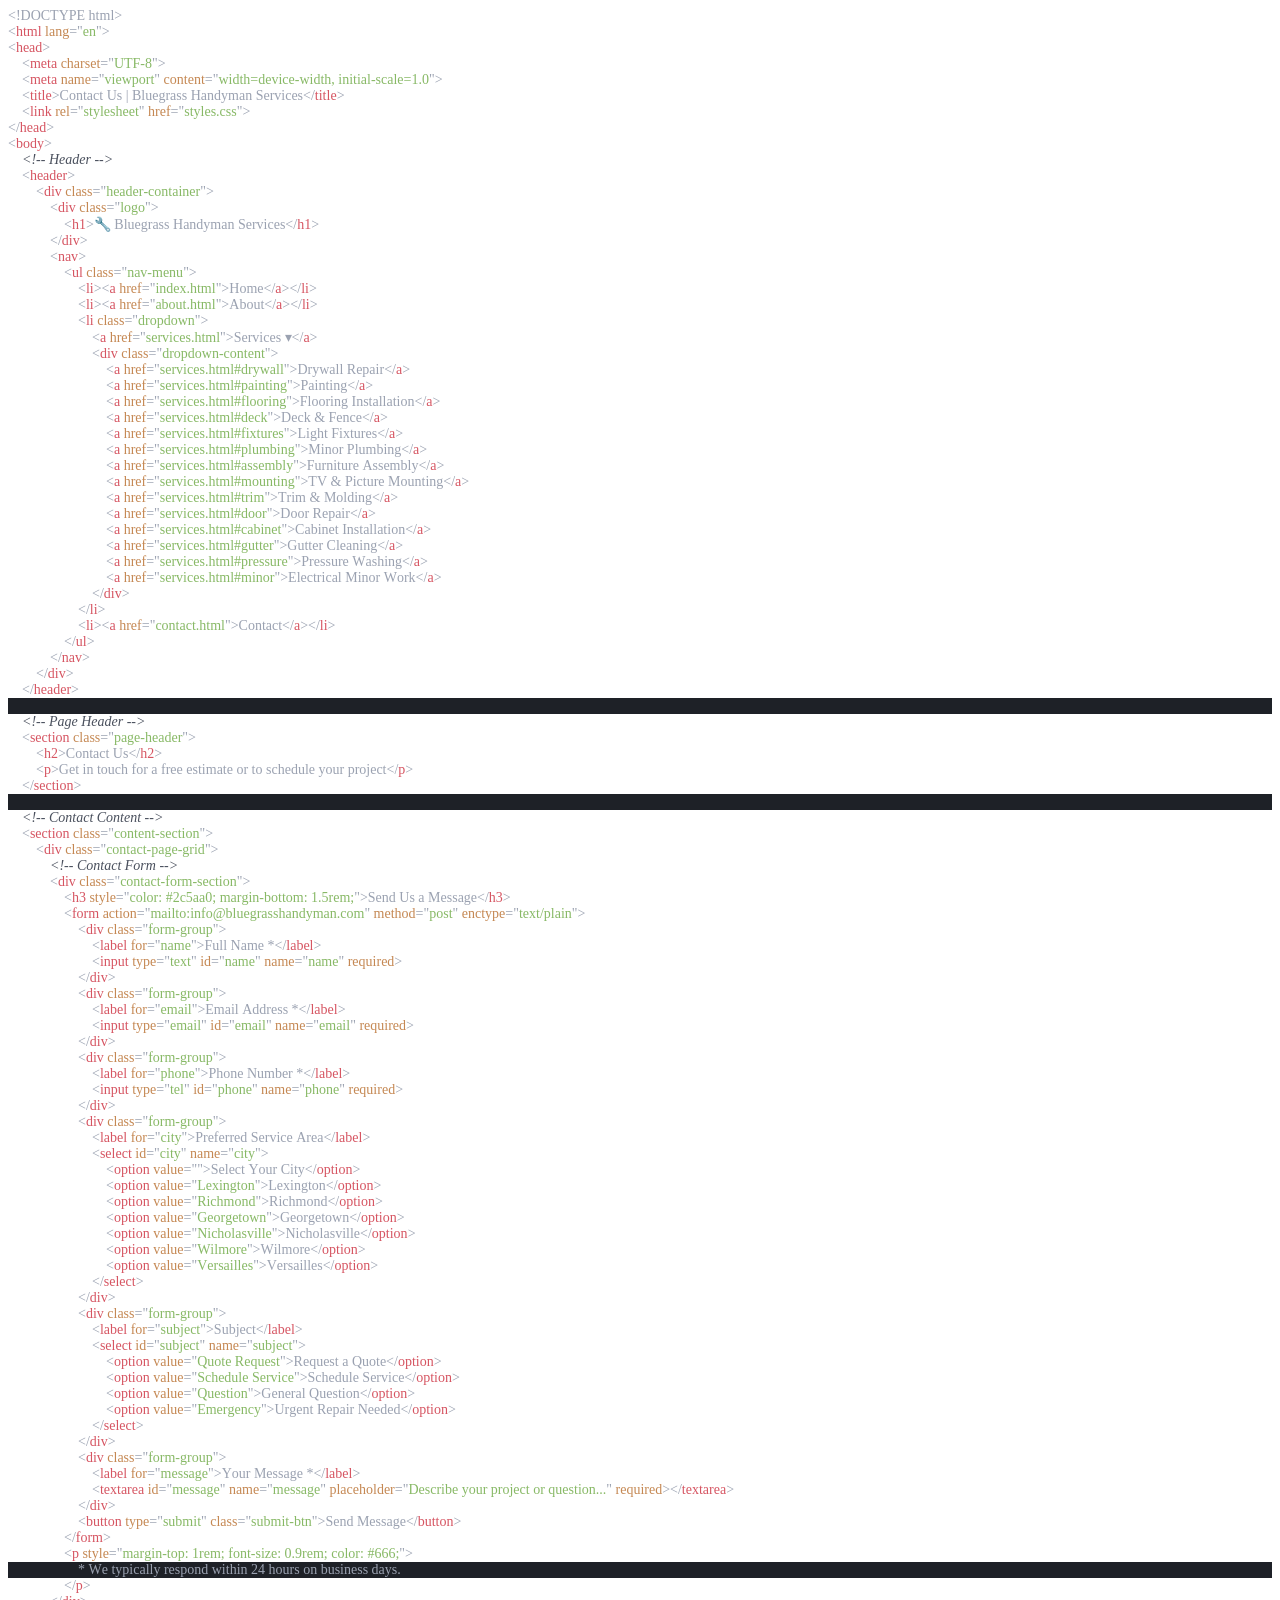
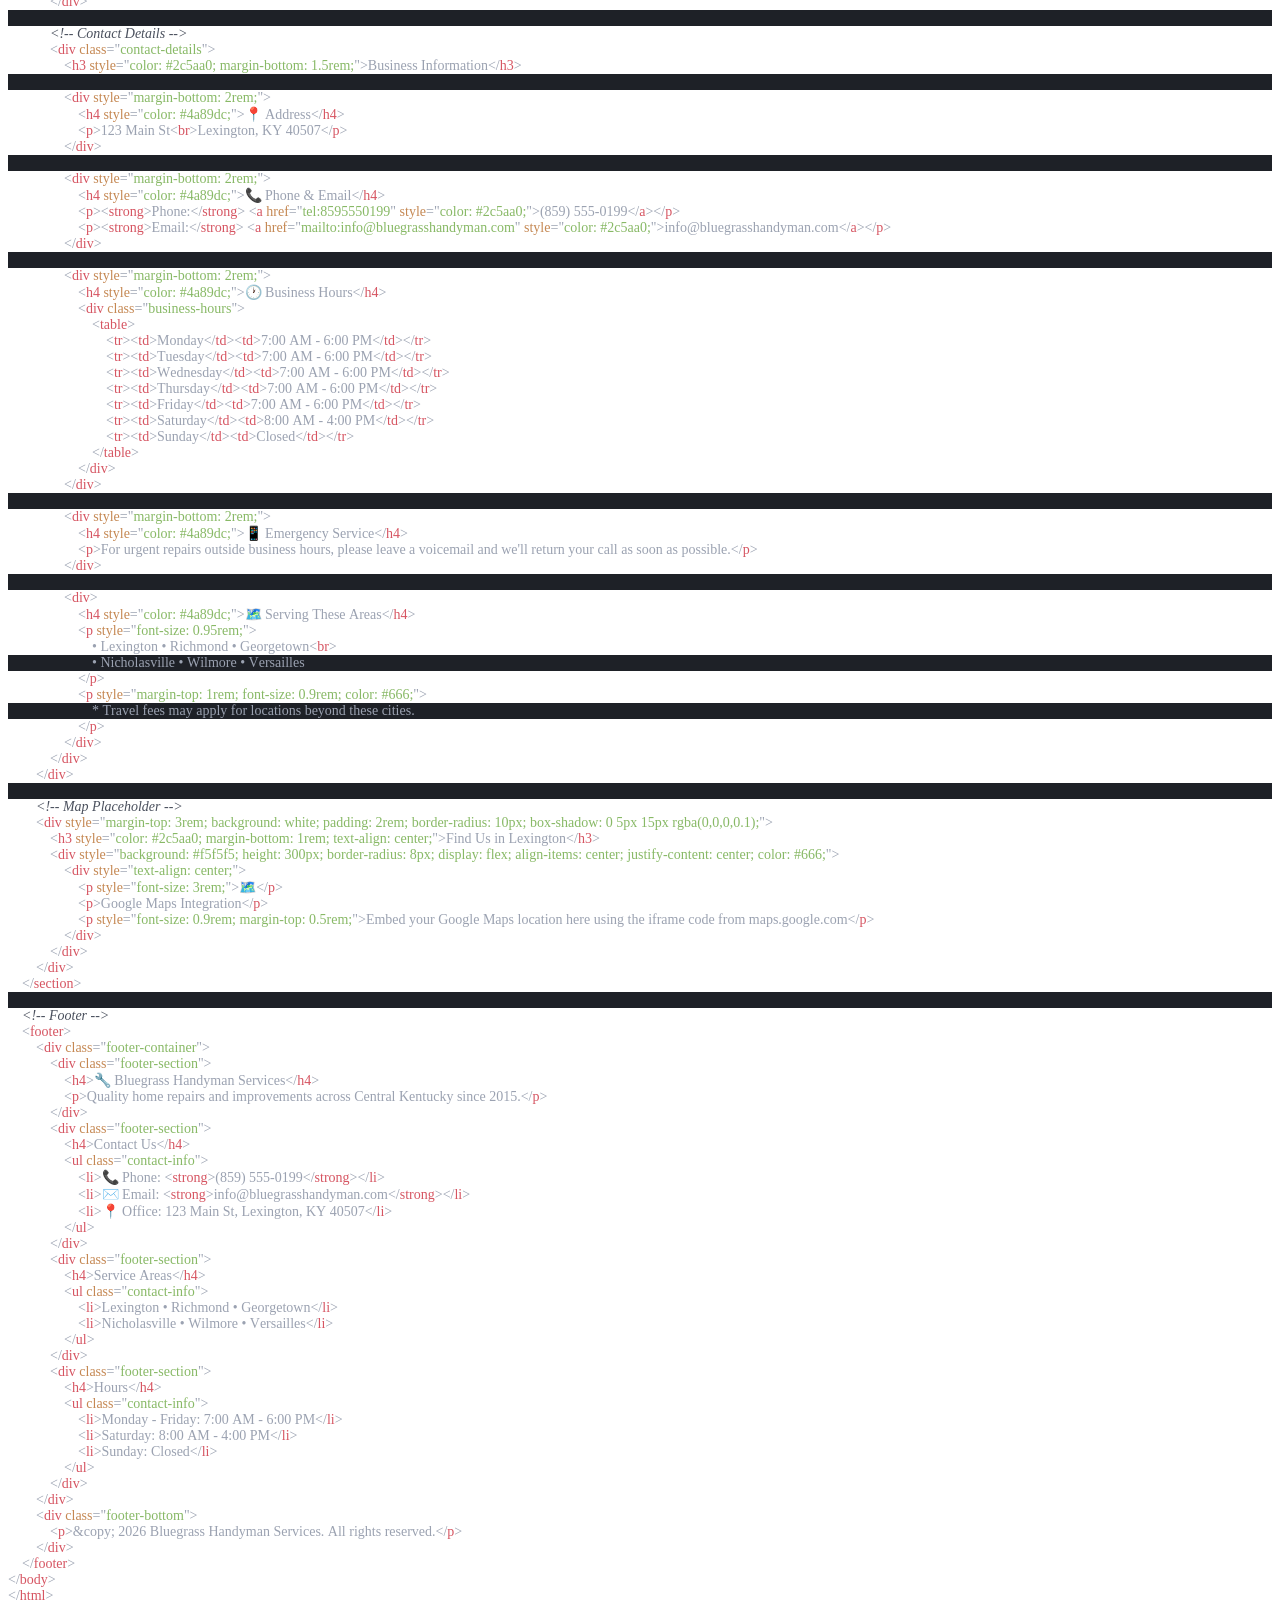
==== contact.html @ 92a09a83 "Add files via upload" ====
<!DOCTYPE html PUBLIC "-//W3C//DTD HTML 4.01//EN" "http://www.w3.org/TR/html4/strict.dtd">
<html>
<head>
  <meta http-equiv="Content-Type" content="text/html; charset=utf-8">
  <meta http-equiv="Content-Style-Type" content="text/css">
  <title></title>
  <meta name="Generator" content="Cocoa HTML Writer">
  <meta name="CocoaVersion" content="2685.6">
  <style type="text/css">
    p.p1 {margin: 0.0px 0.0px 0.0px 0.0px; font: 14.0px Menlo; color: #9ba2b1; -webkit-text-stroke: #9ba2b1}
    p.p2 {margin: 0.0px 0.0px 0.0px 0.0px; font: 14.0px Menlo; color: #d65562; -webkit-text-stroke: #d65562}
    p.p3 {margin: 0.0px 0.0px 0.0px 0.0px; font: 14.0px Menlo; color: #88b966; -webkit-text-stroke: #88b966}
    p.p4 {margin: 0.0px 0.0px 0.0px 0.0px; font: 14.0px Menlo; color: #4a505d; -webkit-text-stroke: #4a505d}
    p.p5 {margin: 0.0px 0.0px 0.0px 0.0px; font: 14.0px Menlo; color: #9ba2b1; -webkit-text-stroke: #9ba2b1; background-color: #1e2127; min-height: 16.0px}
    p.p6 {margin: 0.0px 0.0px 0.0px 0.0px; font: 14.0px Menlo; color: #9ba2b1; -webkit-text-stroke: #9ba2b1; background-color: #1e2127}
    span.s1 {font-kerning: none}
    span.s2 {font-kerning: none; color: #d65562; -webkit-text-stroke: 0px #d65562}
    span.s3 {font-kerning: none; color: #c58853; -webkit-text-stroke: 0px #c58853}
    span.s4 {font-kerning: none; color: #88b966; -webkit-text-stroke: 0px #88b966}
    span.s5 {font-kerning: none; color: #9ba2b1; -webkit-text-stroke: 0px #9ba2b1}
  </style>
</head>
<body>
<p class="p1"><span class="s1">&lt;!DOCTYPE html&gt;</span></p>
<p class="p1"><span class="s1">&lt;</span><span class="s2">html </span><span class="s3">lang</span><span class="s1">="</span><span class="s4">en</span><span class="s1">"&gt;</span></p>
<p class="p2"><span class="s5">&lt;</span><span class="s1">head</span><span class="s5">&gt;</span></p>
<p class="p1"><span class="s1"><span class="Apple-converted-space">    </span>&lt;</span><span class="s2">meta </span><span class="s3">charset</span><span class="s1">="</span><span class="s4">UTF-8</span><span class="s1">"&gt;</span></p>
<p class="p3"><span class="s5"><span class="Apple-converted-space">    </span>&lt;</span><span class="s2">meta </span><span class="s3">name</span><span class="s5">="</span><span class="s1">viewport</span><span class="s5">"</span><span class="s2"> </span><span class="s3">content</span><span class="s5">="</span><span class="s1">width=device-width, initial-scale=1.0</span><span class="s5">"&gt;</span></p>
<p class="p1"><span class="s1"><span class="Apple-converted-space">    </span>&lt;</span><span class="s2">title</span><span class="s1">&gt;Contact Us | Bluegrass Handyman Services&lt;/</span><span class="s2">title</span><span class="s1">&gt;</span></p>
<p class="p3"><span class="s5"><span class="Apple-converted-space">    </span>&lt;</span><span class="s2">link </span><span class="s3">rel</span><span class="s5">="</span><span class="s1">stylesheet</span><span class="s5">"</span><span class="s2"> </span><span class="s3">href</span><span class="s5">="</span><span class="s1">styles.css</span><span class="s5">"&gt;</span></p>
<p class="p2"><span class="s5">&lt;/</span><span class="s1">head</span><span class="s5">&gt;</span></p>
<p class="p2"><span class="s5">&lt;</span><span class="s1">body</span><span class="s5">&gt;</span></p>
<p class="p4"><span class="s5"><span class="Apple-converted-space">    </span></span><span class="s1"><i>&lt;!-- Header --&gt;</i><i></i></span></p>
<p class="p1"><span class="s1"><span class="Apple-converted-space">    </span>&lt;</span><span class="s2">header</span><span class="s1">&gt;</span></p>
<p class="p3"><span class="s5"><span class="Apple-converted-space">        </span>&lt;</span><span class="s2">div </span><span class="s3">class</span><span class="s5">="</span><span class="s1">header-container</span><span class="s5">"&gt;</span></p>
<p class="p1"><span class="s1"><span class="Apple-converted-space">            </span>&lt;</span><span class="s2">div </span><span class="s3">class</span><span class="s1">="</span><span class="s4">logo</span><span class="s1">"&gt;</span></p>
<p class="p1"><span class="s1"><span class="Apple-converted-space">                </span>&lt;</span><span class="s2">h1</span><span class="s1">&gt;🔧 Bluegrass Handyman Services&lt;/</span><span class="s2">h1</span><span class="s1">&gt;</span></p>
<p class="p1"><span class="s1"><span class="Apple-converted-space">            </span>&lt;/</span><span class="s2">div</span><span class="s1">&gt;</span></p>
<p class="p1"><span class="s1"><span class="Apple-converted-space">            </span>&lt;</span><span class="s2">nav</span><span class="s1">&gt;</span></p>
<p class="p1"><span class="s1"><span class="Apple-converted-space">                </span>&lt;</span><span class="s2">ul </span><span class="s3">class</span><span class="s1">="</span><span class="s4">nav-menu</span><span class="s1">"&gt;</span></p>
<p class="p1"><span class="s1"><span class="Apple-converted-space">                    </span>&lt;</span><span class="s2">li</span><span class="s1">&gt;&lt;</span><span class="s2">a </span><span class="s3">href</span><span class="s1">="</span><span class="s4">index.html</span><span class="s1">"&gt;Home&lt;/</span><span class="s2">a</span><span class="s1">&gt;&lt;/</span><span class="s2">li</span><span class="s1">&gt;</span></p>
<p class="p1"><span class="s1"><span class="Apple-converted-space">                    </span>&lt;</span><span class="s2">li</span><span class="s1">&gt;&lt;</span><span class="s2">a </span><span class="s3">href</span><span class="s1">="</span><span class="s4">about.html</span><span class="s1">"&gt;About&lt;/</span><span class="s2">a</span><span class="s1">&gt;&lt;/</span><span class="s2">li</span><span class="s1">&gt;</span></p>
<p class="p1"><span class="s1"><span class="Apple-converted-space">                    </span>&lt;</span><span class="s2">li </span><span class="s3">class</span><span class="s1">="</span><span class="s4">dropdown</span><span class="s1">"&gt;</span></p>
<p class="p1"><span class="s1"><span class="Apple-converted-space">                        </span>&lt;</span><span class="s2">a </span><span class="s3">href</span><span class="s1">="</span><span class="s4">services.html</span><span class="s1">"&gt;Services ▾&lt;/</span><span class="s2">a</span><span class="s1">&gt;</span></p>
<p class="p1"><span class="s1"><span class="Apple-converted-space">                        </span>&lt;</span><span class="s2">div </span><span class="s3">class</span><span class="s1">="</span><span class="s4">dropdown-content</span><span class="s1">"&gt;</span></p>
<p class="p1"><span class="s1"><span class="Apple-converted-space">                            </span>&lt;</span><span class="s2">a </span><span class="s3">href</span><span class="s1">="</span><span class="s4">services.html#drywall</span><span class="s1">"&gt;Drywall Repair&lt;/</span><span class="s2">a</span><span class="s1">&gt;</span></p>
<p class="p1"><span class="s1"><span class="Apple-converted-space">                            </span>&lt;</span><span class="s2">a </span><span class="s3">href</span><span class="s1">="</span><span class="s4">services.html#painting</span><span class="s1">"&gt;Painting&lt;/</span><span class="s2">a</span><span class="s1">&gt;</span></p>
<p class="p1"><span class="s1"><span class="Apple-converted-space">                            </span>&lt;</span><span class="s2">a </span><span class="s3">href</span><span class="s1">="</span><span class="s4">services.html#flooring</span><span class="s1">"&gt;Flooring Installation&lt;/</span><span class="s2">a</span><span class="s1">&gt;</span></p>
<p class="p1"><span class="s1"><span class="Apple-converted-space">                            </span>&lt;</span><span class="s2">a </span><span class="s3">href</span><span class="s1">="</span><span class="s4">services.html#deck</span><span class="s1">"&gt;Deck &amp; Fence&lt;/</span><span class="s2">a</span><span class="s1">&gt;</span></p>
<p class="p1"><span class="s1"><span class="Apple-converted-space">                            </span>&lt;</span><span class="s2">a </span><span class="s3">href</span><span class="s1">="</span><span class="s4">services.html#fixtures</span><span class="s1">"&gt;Light Fixtures&lt;/</span><span class="s2">a</span><span class="s1">&gt;</span></p>
<p class="p1"><span class="s1"><span class="Apple-converted-space">                            </span>&lt;</span><span class="s2">a </span><span class="s3">href</span><span class="s1">="</span><span class="s4">services.html#plumbing</span><span class="s1">"&gt;Minor Plumbing&lt;/</span><span class="s2">a</span><span class="s1">&gt;</span></p>
<p class="p1"><span class="s1"><span class="Apple-converted-space">                            </span>&lt;</span><span class="s2">a </span><span class="s3">href</span><span class="s1">="</span><span class="s4">services.html#assembly</span><span class="s1">"&gt;Furniture Assembly&lt;/</span><span class="s2">a</span><span class="s1">&gt;</span></p>
<p class="p1"><span class="s1"><span class="Apple-converted-space">                            </span>&lt;</span><span class="s2">a </span><span class="s3">href</span><span class="s1">="</span><span class="s4">services.html#mounting</span><span class="s1">"&gt;TV &amp; Picture Mounting&lt;/</span><span class="s2">a</span><span class="s1">&gt;</span></p>
<p class="p1"><span class="s1"><span class="Apple-converted-space">                            </span>&lt;</span><span class="s2">a </span><span class="s3">href</span><span class="s1">="</span><span class="s4">services.html#trim</span><span class="s1">"&gt;Trim &amp; Molding&lt;/</span><span class="s2">a</span><span class="s1">&gt;</span></p>
<p class="p1"><span class="s1"><span class="Apple-converted-space">                            </span>&lt;</span><span class="s2">a </span><span class="s3">href</span><span class="s1">="</span><span class="s4">services.html#door</span><span class="s1">"&gt;Door Repair&lt;/</span><span class="s2">a</span><span class="s1">&gt;</span></p>
<p class="p1"><span class="s1"><span class="Apple-converted-space">                            </span>&lt;</span><span class="s2">a </span><span class="s3">href</span><span class="s1">="</span><span class="s4">services.html#cabinet</span><span class="s1">"&gt;Cabinet Installation&lt;/</span><span class="s2">a</span><span class="s1">&gt;</span></p>
<p class="p1"><span class="s1"><span class="Apple-converted-space">                            </span>&lt;</span><span class="s2">a </span><span class="s3">href</span><span class="s1">="</span><span class="s4">services.html#gutter</span><span class="s1">"&gt;Gutter Cleaning&lt;/</span><span class="s2">a</span><span class="s1">&gt;</span></p>
<p class="p1"><span class="s1"><span class="Apple-converted-space">                            </span>&lt;</span><span class="s2">a </span><span class="s3">href</span><span class="s1">="</span><span class="s4">services.html#pressure</span><span class="s1">"&gt;Pressure Washing&lt;/</span><span class="s2">a</span><span class="s1">&gt;</span></p>
<p class="p1"><span class="s1"><span class="Apple-converted-space">                            </span>&lt;</span><span class="s2">a </span><span class="s3">href</span><span class="s1">="</span><span class="s4">services.html#minor</span><span class="s1">"&gt;Electrical Minor Work&lt;/</span><span class="s2">a</span><span class="s1">&gt;</span></p>
<p class="p1"><span class="s1"><span class="Apple-converted-space">                        </span>&lt;/</span><span class="s2">div</span><span class="s1">&gt;</span></p>
<p class="p1"><span class="s1"><span class="Apple-converted-space">                    </span>&lt;/</span><span class="s2">li</span><span class="s1">&gt;</span></p>
<p class="p1"><span class="s1"><span class="Apple-converted-space">                    </span>&lt;</span><span class="s2">li</span><span class="s1">&gt;&lt;</span><span class="s2">a </span><span class="s3">href</span><span class="s1">="</span><span class="s4">contact.html</span><span class="s1">"&gt;Contact&lt;/</span><span class="s2">a</span><span class="s1">&gt;&lt;/</span><span class="s2">li</span><span class="s1">&gt;</span></p>
<p class="p1"><span class="s1"><span class="Apple-converted-space">                </span>&lt;/</span><span class="s2">ul</span><span class="s1">&gt;</span></p>
<p class="p1"><span class="s1"><span class="Apple-converted-space">            </span>&lt;/</span><span class="s2">nav</span><span class="s1">&gt;</span></p>
<p class="p1"><span class="s1"><span class="Apple-converted-space">        </span>&lt;/</span><span class="s2">div</span><span class="s1">&gt;</span></p>
<p class="p1"><span class="s1"><span class="Apple-converted-space">    </span>&lt;/</span><span class="s2">header</span><span class="s1">&gt;</span></p>
<p class="p5"><span class="s1"></span><br></p>
<p class="p4"><span class="s5"><span class="Apple-converted-space">    </span></span><span class="s1"><i>&lt;!-- Page Header --&gt;</i><i></i></span></p>
<p class="p3"><span class="s5"><span class="Apple-converted-space">    </span>&lt;</span><span class="s2">section </span><span class="s3">class</span><span class="s5">="</span><span class="s1">page-header</span><span class="s5">"&gt;</span></p>
<p class="p1"><span class="s1"><span class="Apple-converted-space">        </span>&lt;</span><span class="s2">h2</span><span class="s1">&gt;Contact Us&lt;/</span><span class="s2">h2</span><span class="s1">&gt;</span></p>
<p class="p1"><span class="s1"><span class="Apple-converted-space">        </span>&lt;</span><span class="s2">p</span><span class="s1">&gt;Get in touch for a free estimate or to schedule your project&lt;/</span><span class="s2">p</span><span class="s1">&gt;</span></p>
<p class="p1"><span class="s1"><span class="Apple-converted-space">    </span>&lt;/</span><span class="s2">section</span><span class="s1">&gt;</span></p>
<p class="p5"><span class="s1"></span><br></p>
<p class="p4"><span class="s5"><span class="Apple-converted-space">    </span></span><span class="s1"><i>&lt;!-- Contact Content --&gt;</i><i></i></span></p>
<p class="p3"><span class="s5"><span class="Apple-converted-space">    </span>&lt;</span><span class="s2">section </span><span class="s3">class</span><span class="s5">="</span><span class="s1">content-section</span><span class="s5">"&gt;</span></p>
<p class="p3"><span class="s5"><span class="Apple-converted-space">        </span>&lt;</span><span class="s2">div </span><span class="s3">class</span><span class="s5">="</span><span class="s1">contact-page-grid</span><span class="s5">"&gt;</span></p>
<p class="p4"><span class="s5"><span class="Apple-converted-space">            </span></span><span class="s1"><i>&lt;!-- Contact Form --&gt;</i><i></i></span></p>
<p class="p3"><span class="s5"><span class="Apple-converted-space">            </span>&lt;</span><span class="s2">div </span><span class="s3">class</span><span class="s5">="</span><span class="s1">contact-form-section</span><span class="s5">"&gt;</span></p>
<p class="p1"><span class="s1"><span class="Apple-converted-space">                </span>&lt;</span><span class="s2">h3 </span><span class="s3">style</span><span class="s1">="</span><span class="s4">color: #2c5aa0; margin-bottom: 1.5rem;</span><span class="s1">"&gt;Send Us a Message&lt;/</span><span class="s2">h3</span><span class="s1">&gt;</span></p>
<p class="p3"><span class="s5"><span class="Apple-converted-space">                </span>&lt;</span><span class="s2">form </span><span class="s3">action</span><span class="s5">="</span><span class="s1">mailto:info@bluegrasshandyman.com</span><span class="s5">"</span><span class="s2"> </span><span class="s3">method</span><span class="s5">="</span><span class="s1">post</span><span class="s5">"</span><span class="s2"> </span><span class="s3">enctype</span><span class="s5">="</span><span class="s1">text/plain</span><span class="s5">"&gt;</span></p>
<p class="p1"><span class="s1"><span class="Apple-converted-space">                    </span>&lt;</span><span class="s2">div </span><span class="s3">class</span><span class="s1">="</span><span class="s4">form-group</span><span class="s1">"&gt;</span></p>
<p class="p1"><span class="s1"><span class="Apple-converted-space">                        </span>&lt;</span><span class="s2">label </span><span class="s3">for</span><span class="s1">="</span><span class="s4">name</span><span class="s1">"&gt;Full Name *&lt;/</span><span class="s2">label</span><span class="s1">&gt;</span></p>
<p class="p1"><span class="s1"><span class="Apple-converted-space">                        </span>&lt;</span><span class="s2">input </span><span class="s3">type</span><span class="s1">="</span><span class="s4">text</span><span class="s1">"</span><span class="s2"> </span><span class="s3">id</span><span class="s1">="</span><span class="s4">name</span><span class="s1">"</span><span class="s2"> </span><span class="s3">name</span><span class="s1">="</span><span class="s4">name</span><span class="s1">"</span><span class="s2"> </span><span class="s3">required</span><span class="s1">&gt;</span></p>
<p class="p1"><span class="s1"><span class="Apple-converted-space">                    </span>&lt;/</span><span class="s2">div</span><span class="s1">&gt;</span></p>
<p class="p1"><span class="s1"><span class="Apple-converted-space">                    </span>&lt;</span><span class="s2">div </span><span class="s3">class</span><span class="s1">="</span><span class="s4">form-group</span><span class="s1">"&gt;</span></p>
<p class="p1"><span class="s1"><span class="Apple-converted-space">                        </span>&lt;</span><span class="s2">label </span><span class="s3">for</span><span class="s1">="</span><span class="s4">email</span><span class="s1">"&gt;Email Address *&lt;/</span><span class="s2">label</span><span class="s1">&gt;</span></p>
<p class="p1"><span class="s1"><span class="Apple-converted-space">                        </span>&lt;</span><span class="s2">input </span><span class="s3">type</span><span class="s1">="</span><span class="s4">email</span><span class="s1">"</span><span class="s2"> </span><span class="s3">id</span><span class="s1">="</span><span class="s4">email</span><span class="s1">"</span><span class="s2"> </span><span class="s3">name</span><span class="s1">="</span><span class="s4">email</span><span class="s1">"</span><span class="s2"> </span><span class="s3">required</span><span class="s1">&gt;</span></p>
<p class="p1"><span class="s1"><span class="Apple-converted-space">                    </span>&lt;/</span><span class="s2">div</span><span class="s1">&gt;</span></p>
<p class="p1"><span class="s1"><span class="Apple-converted-space">                    </span>&lt;</span><span class="s2">div </span><span class="s3">class</span><span class="s1">="</span><span class="s4">form-group</span><span class="s1">"&gt;</span></p>
<p class="p1"><span class="s1"><span class="Apple-converted-space">                        </span>&lt;</span><span class="s2">label </span><span class="s3">for</span><span class="s1">="</span><span class="s4">phone</span><span class="s1">"&gt;Phone Number *&lt;/</span><span class="s2">label</span><span class="s1">&gt;</span></p>
<p class="p1"><span class="s1"><span class="Apple-converted-space">                        </span>&lt;</span><span class="s2">input </span><span class="s3">type</span><span class="s1">="</span><span class="s4">tel</span><span class="s1">"</span><span class="s2"> </span><span class="s3">id</span><span class="s1">="</span><span class="s4">phone</span><span class="s1">"</span><span class="s2"> </span><span class="s3">name</span><span class="s1">="</span><span class="s4">phone</span><span class="s1">"</span><span class="s2"> </span><span class="s3">required</span><span class="s1">&gt;</span></p>
<p class="p1"><span class="s1"><span class="Apple-converted-space">                    </span>&lt;/</span><span class="s2">div</span><span class="s1">&gt;</span></p>
<p class="p1"><span class="s1"><span class="Apple-converted-space">                    </span>&lt;</span><span class="s2">div </span><span class="s3">class</span><span class="s1">="</span><span class="s4">form-group</span><span class="s1">"&gt;</span></p>
<p class="p1"><span class="s1"><span class="Apple-converted-space">                        </span>&lt;</span><span class="s2">label </span><span class="s3">for</span><span class="s1">="</span><span class="s4">city</span><span class="s1">"&gt;Preferred Service Area&lt;/</span><span class="s2">label</span><span class="s1">&gt;</span></p>
<p class="p1"><span class="s1"><span class="Apple-converted-space">                        </span>&lt;</span><span class="s2">select </span><span class="s3">id</span><span class="s1">="</span><span class="s4">city</span><span class="s1">"</span><span class="s2"> </span><span class="s3">name</span><span class="s1">="</span><span class="s4">city</span><span class="s1">"&gt;</span></p>
<p class="p1"><span class="s1"><span class="Apple-converted-space">                            </span>&lt;</span><span class="s2">option </span><span class="s3">value</span><span class="s1">=""&gt;Select Your City&lt;/</span><span class="s2">option</span><span class="s1">&gt;</span></p>
<p class="p1"><span class="s1"><span class="Apple-converted-space">                            </span>&lt;</span><span class="s2">option </span><span class="s3">value</span><span class="s1">="</span><span class="s4">Lexington</span><span class="s1">"&gt;Lexington&lt;/</span><span class="s2">option</span><span class="s1">&gt;</span></p>
<p class="p1"><span class="s1"><span class="Apple-converted-space">                            </span>&lt;</span><span class="s2">option </span><span class="s3">value</span><span class="s1">="</span><span class="s4">Richmond</span><span class="s1">"&gt;Richmond&lt;/</span><span class="s2">option</span><span class="s1">&gt;</span></p>
<p class="p1"><span class="s1"><span class="Apple-converted-space">                            </span>&lt;</span><span class="s2">option </span><span class="s3">value</span><span class="s1">="</span><span class="s4">Georgetown</span><span class="s1">"&gt;Georgetown&lt;/</span><span class="s2">option</span><span class="s1">&gt;</span></p>
<p class="p1"><span class="s1"><span class="Apple-converted-space">                            </span>&lt;</span><span class="s2">option </span><span class="s3">value</span><span class="s1">="</span><span class="s4">Nicholasville</span><span class="s1">"&gt;Nicholasville&lt;/</span><span class="s2">option</span><span class="s1">&gt;</span></p>
<p class="p1"><span class="s1"><span class="Apple-converted-space">                            </span>&lt;</span><span class="s2">option </span><span class="s3">value</span><span class="s1">="</span><span class="s4">Wilmore</span><span class="s1">"&gt;Wilmore&lt;/</span><span class="s2">option</span><span class="s1">&gt;</span></p>
<p class="p1"><span class="s1"><span class="Apple-converted-space">                            </span>&lt;</span><span class="s2">option </span><span class="s3">value</span><span class="s1">="</span><span class="s4">Versailles</span><span class="s1">"&gt;Versailles&lt;/</span><span class="s2">option</span><span class="s1">&gt;</span></p>
<p class="p1"><span class="s1"><span class="Apple-converted-space">                        </span>&lt;/</span><span class="s2">select</span><span class="s1">&gt;</span></p>
<p class="p1"><span class="s1"><span class="Apple-converted-space">                    </span>&lt;/</span><span class="s2">div</span><span class="s1">&gt;</span></p>
<p class="p1"><span class="s1"><span class="Apple-converted-space">                    </span>&lt;</span><span class="s2">div </span><span class="s3">class</span><span class="s1">="</span><span class="s4">form-group</span><span class="s1">"&gt;</span></p>
<p class="p1"><span class="s1"><span class="Apple-converted-space">                        </span>&lt;</span><span class="s2">label </span><span class="s3">for</span><span class="s1">="</span><span class="s4">subject</span><span class="s1">"&gt;Subject&lt;/</span><span class="s2">label</span><span class="s1">&gt;</span></p>
<p class="p1"><span class="s1"><span class="Apple-converted-space">                        </span>&lt;</span><span class="s2">select </span><span class="s3">id</span><span class="s1">="</span><span class="s4">subject</span><span class="s1">"</span><span class="s2"> </span><span class="s3">name</span><span class="s1">="</span><span class="s4">subject</span><span class="s1">"&gt;</span></p>
<p class="p1"><span class="s1"><span class="Apple-converted-space">                            </span>&lt;</span><span class="s2">option </span><span class="s3">value</span><span class="s1">="</span><span class="s4">Quote Request</span><span class="s1">"&gt;Request a Quote&lt;/</span><span class="s2">option</span><span class="s1">&gt;</span></p>
<p class="p1"><span class="s1"><span class="Apple-converted-space">                            </span>&lt;</span><span class="s2">option </span><span class="s3">value</span><span class="s1">="</span><span class="s4">Schedule Service</span><span class="s1">"&gt;Schedule Service&lt;/</span><span class="s2">option</span><span class="s1">&gt;</span></p>
<p class="p1"><span class="s1"><span class="Apple-converted-space">                            </span>&lt;</span><span class="s2">option </span><span class="s3">value</span><span class="s1">="</span><span class="s4">Question</span><span class="s1">"&gt;General Question&lt;/</span><span class="s2">option</span><span class="s1">&gt;</span></p>
<p class="p1"><span class="s1"><span class="Apple-converted-space">                            </span>&lt;</span><span class="s2">option </span><span class="s3">value</span><span class="s1">="</span><span class="s4">Emergency</span><span class="s1">"&gt;Urgent Repair Needed&lt;/</span><span class="s2">option</span><span class="s1">&gt;</span></p>
<p class="p1"><span class="s1"><span class="Apple-converted-space">                        </span>&lt;/</span><span class="s2">select</span><span class="s1">&gt;</span></p>
<p class="p1"><span class="s1"><span class="Apple-converted-space">                    </span>&lt;/</span><span class="s2">div</span><span class="s1">&gt;</span></p>
<p class="p1"><span class="s1"><span class="Apple-converted-space">                    </span>&lt;</span><span class="s2">div </span><span class="s3">class</span><span class="s1">="</span><span class="s4">form-group</span><span class="s1">"&gt;</span></p>
<p class="p1"><span class="s1"><span class="Apple-converted-space">                        </span>&lt;</span><span class="s2">label </span><span class="s3">for</span><span class="s1">="</span><span class="s4">message</span><span class="s1">"&gt;Your Message *&lt;/</span><span class="s2">label</span><span class="s1">&gt;</span></p>
<p class="p3"><span class="s5"><span class="Apple-converted-space">                        </span>&lt;</span><span class="s2">textarea </span><span class="s3">id</span><span class="s5">="</span><span class="s1">message</span><span class="s5">"</span><span class="s2"> </span><span class="s3">name</span><span class="s5">="</span><span class="s1">message</span><span class="s5">"</span><span class="s2"> </span><span class="s3">placeholder</span><span class="s5">="</span><span class="s1">Describe your project or question...</span><span class="s5">"</span><span class="s2"> </span><span class="s3">required</span><span class="s5">&gt;&lt;/</span><span class="s2">textarea</span><span class="s5">&gt;</span></p>
<p class="p1"><span class="s1"><span class="Apple-converted-space">                    </span>&lt;/</span><span class="s2">div</span><span class="s1">&gt;</span></p>
<p class="p1"><span class="s1"><span class="Apple-converted-space">                    </span>&lt;</span><span class="s2">button </span><span class="s3">type</span><span class="s1">="</span><span class="s4">submit</span><span class="s1">"</span><span class="s2"> </span><span class="s3">class</span><span class="s1">="</span><span class="s4">submit-btn</span><span class="s1">"&gt;Send Message&lt;/</span><span class="s2">button</span><span class="s1">&gt;</span></p>
<p class="p1"><span class="s1"><span class="Apple-converted-space">                </span>&lt;/</span><span class="s2">form</span><span class="s1">&gt;</span></p>
<p class="p3"><span class="s5"><span class="Apple-converted-space">                </span>&lt;</span><span class="s2">p </span><span class="s3">style</span><span class="s5">="</span><span class="s1">margin-top: 1rem; font-size: 0.9rem; color: #666;</span><span class="s5">"&gt;</span></p>
<p class="p6"><span class="s1"><span class="Apple-converted-space">                    </span>* We typically respond within 24 hours on business days.</span></p>
<p class="p1"><span class="s1"><span class="Apple-converted-space">                </span>&lt;/</span><span class="s2">p</span><span class="s1">&gt;</span></p>
<p class="p1"><span class="s1"><span class="Apple-converted-space">            </span>&lt;/</span><span class="s2">div</span><span class="s1">&gt;</span></p>
<p class="p5"><span class="s1"></span><br></p>
<p class="p4"><span class="s5"><span class="Apple-converted-space">            </span></span><span class="s1"><i>&lt;!-- Contact Details --&gt;</i><i></i></span></p>
<p class="p1"><span class="s1"><span class="Apple-converted-space">            </span>&lt;</span><span class="s2">div </span><span class="s3">class</span><span class="s1">="</span><span class="s4">contact-details</span><span class="s1">"&gt;</span></p>
<p class="p1"><span class="s1"><span class="Apple-converted-space">                </span>&lt;</span><span class="s2">h3 </span><span class="s3">style</span><span class="s1">="</span><span class="s4">color: #2c5aa0; margin-bottom: 1.5rem;</span><span class="s1">"&gt;Business Information&lt;/</span><span class="s2">h3</span><span class="s1">&gt;</span></p>
<p class="p5"><span class="s1"><span class="Apple-converted-space">                </span></span></p>
<p class="p1"><span class="s1"><span class="Apple-converted-space">                </span>&lt;</span><span class="s2">div </span><span class="s3">style</span><span class="s1">="</span><span class="s4">margin-bottom: 2rem;</span><span class="s1">"&gt;</span></p>
<p class="p1"><span class="s1"><span class="Apple-converted-space">                    </span>&lt;</span><span class="s2">h4 </span><span class="s3">style</span><span class="s1">="</span><span class="s4">color: #4a89dc;</span><span class="s1">"&gt;📍 Address&lt;/</span><span class="s2">h4</span><span class="s1">&gt;</span></p>
<p class="p1"><span class="s1"><span class="Apple-converted-space">                    </span>&lt;</span><span class="s2">p</span><span class="s1">&gt;123 Main St&lt;</span><span class="s2">br</span><span class="s1">&gt;Lexington, KY 40507&lt;/</span><span class="s2">p</span><span class="s1">&gt;</span></p>
<p class="p1"><span class="s1"><span class="Apple-converted-space">                </span>&lt;/</span><span class="s2">div</span><span class="s1">&gt;</span></p>
<p class="p5"><span class="s1"></span><br></p>
<p class="p1"><span class="s1"><span class="Apple-converted-space">                </span>&lt;</span><span class="s2">div </span><span class="s3">style</span><span class="s1">="</span><span class="s4">margin-bottom: 2rem;</span><span class="s1">"&gt;</span></p>
<p class="p1"><span class="s1"><span class="Apple-converted-space">                    </span>&lt;</span><span class="s2">h4 </span><span class="s3">style</span><span class="s1">="</span><span class="s4">color: #4a89dc;</span><span class="s1">"&gt;📞 Phone &amp; Email&lt;/</span><span class="s2">h4</span><span class="s1">&gt;</span></p>
<p class="p1"><span class="s1"><span class="Apple-converted-space">                    </span>&lt;</span><span class="s2">p</span><span class="s1">&gt;&lt;</span><span class="s2">strong</span><span class="s1">&gt;Phone:&lt;/</span><span class="s2">strong</span><span class="s1">&gt; &lt;</span><span class="s2">a </span><span class="s3">href</span><span class="s1">="</span><span class="s4">tel:8595550199</span><span class="s1">"</span><span class="s2"> </span><span class="s3">style</span><span class="s1">="</span><span class="s4">color: #2c5aa0;</span><span class="s1">"&gt;(859) 555-0199&lt;/</span><span class="s2">a</span><span class="s1">&gt;&lt;/</span><span class="s2">p</span><span class="s1">&gt;</span></p>
<p class="p1"><span class="s1"><span class="Apple-converted-space">                    </span>&lt;</span><span class="s2">p</span><span class="s1">&gt;&lt;</span><span class="s2">strong</span><span class="s1">&gt;Email:&lt;/</span><span class="s2">strong</span><span class="s1">&gt; &lt;</span><span class="s2">a </span><span class="s3">href</span><span class="s1">="</span><span class="s4">mailto:info@bluegrasshandyman.com</span><span class="s1">"</span><span class="s2"> </span><span class="s3">style</span><span class="s1">="</span><span class="s4">color: #2c5aa0;</span><span class="s1">"&gt;info@bluegrasshandyman.com&lt;/</span><span class="s2">a</span><span class="s1">&gt;&lt;/</span><span class="s2">p</span><span class="s1">&gt;</span></p>
<p class="p1"><span class="s1"><span class="Apple-converted-space">                </span>&lt;/</span><span class="s2">div</span><span class="s1">&gt;</span></p>
<p class="p5"><span class="s1"></span><br></p>
<p class="p1"><span class="s1"><span class="Apple-converted-space">                </span>&lt;</span><span class="s2">div </span><span class="s3">style</span><span class="s1">="</span><span class="s4">margin-bottom: 2rem;</span><span class="s1">"&gt;</span></p>
<p class="p1"><span class="s1"><span class="Apple-converted-space">                    </span>&lt;</span><span class="s2">h4 </span><span class="s3">style</span><span class="s1">="</span><span class="s4">color: #4a89dc;</span><span class="s1">"&gt;🕐 Business Hours&lt;/</span><span class="s2">h4</span><span class="s1">&gt;</span></p>
<p class="p1"><span class="s1"><span class="Apple-converted-space">                    </span>&lt;</span><span class="s2">div </span><span class="s3">class</span><span class="s1">="</span><span class="s4">business-hours</span><span class="s1">"&gt;</span></p>
<p class="p1"><span class="s1"><span class="Apple-converted-space">                        </span>&lt;</span><span class="s2">table</span><span class="s1">&gt;</span></p>
<p class="p1"><span class="s1"><span class="Apple-converted-space">                            </span>&lt;</span><span class="s2">tr</span><span class="s1">&gt;&lt;</span><span class="s2">td</span><span class="s1">&gt;Monday&lt;/</span><span class="s2">td</span><span class="s1">&gt;&lt;</span><span class="s2">td</span><span class="s1">&gt;7:00 AM - 6:00 PM&lt;/</span><span class="s2">td</span><span class="s1">&gt;&lt;/</span><span class="s2">tr</span><span class="s1">&gt;</span></p>
<p class="p1"><span class="s1"><span class="Apple-converted-space">                            </span>&lt;</span><span class="s2">tr</span><span class="s1">&gt;&lt;</span><span class="s2">td</span><span class="s1">&gt;Tuesday&lt;/</span><span class="s2">td</span><span class="s1">&gt;&lt;</span><span class="s2">td</span><span class="s1">&gt;7:00 AM - 6:00 PM&lt;/</span><span class="s2">td</span><span class="s1">&gt;&lt;/</span><span class="s2">tr</span><span class="s1">&gt;</span></p>
<p class="p1"><span class="s1"><span class="Apple-converted-space">                            </span>&lt;</span><span class="s2">tr</span><span class="s1">&gt;&lt;</span><span class="s2">td</span><span class="s1">&gt;Wednesday&lt;/</span><span class="s2">td</span><span class="s1">&gt;&lt;</span><span class="s2">td</span><span class="s1">&gt;7:00 AM - 6:00 PM&lt;/</span><span class="s2">td</span><span class="s1">&gt;&lt;/</span><span class="s2">tr</span><span class="s1">&gt;</span></p>
<p class="p1"><span class="s1"><span class="Apple-converted-space">                            </span>&lt;</span><span class="s2">tr</span><span class="s1">&gt;&lt;</span><span class="s2">td</span><span class="s1">&gt;Thursday&lt;/</span><span class="s2">td</span><span class="s1">&gt;&lt;</span><span class="s2">td</span><span class="s1">&gt;7:00 AM - 6:00 PM&lt;/</span><span class="s2">td</span><span class="s1">&gt;&lt;/</span><span class="s2">tr</span><span class="s1">&gt;</span></p>
<p class="p1"><span class="s1"><span class="Apple-converted-space">                            </span>&lt;</span><span class="s2">tr</span><span class="s1">&gt;&lt;</span><span class="s2">td</span><span class="s1">&gt;Friday&lt;/</span><span class="s2">td</span><span class="s1">&gt;&lt;</span><span class="s2">td</span><span class="s1">&gt;7:00 AM - 6:00 PM&lt;/</span><span class="s2">td</span><span class="s1">&gt;&lt;/</span><span class="s2">tr</span><span class="s1">&gt;</span></p>
<p class="p1"><span class="s1"><span class="Apple-converted-space">                            </span>&lt;</span><span class="s2">tr</span><span class="s1">&gt;&lt;</span><span class="s2">td</span><span class="s1">&gt;Saturday&lt;/</span><span class="s2">td</span><span class="s1">&gt;&lt;</span><span class="s2">td</span><span class="s1">&gt;8:00 AM - 4:00 PM&lt;/</span><span class="s2">td</span><span class="s1">&gt;&lt;/</span><span class="s2">tr</span><span class="s1">&gt;</span></p>
<p class="p1"><span class="s1"><span class="Apple-converted-space">                            </span>&lt;</span><span class="s2">tr</span><span class="s1">&gt;&lt;</span><span class="s2">td</span><span class="s1">&gt;Sunday&lt;/</span><span class="s2">td</span><span class="s1">&gt;&lt;</span><span class="s2">td</span><span class="s1">&gt;Closed&lt;/</span><span class="s2">td</span><span class="s1">&gt;&lt;/</span><span class="s2">tr</span><span class="s1">&gt;</span></p>
<p class="p1"><span class="s1"><span class="Apple-converted-space">                        </span>&lt;/</span><span class="s2">table</span><span class="s1">&gt;</span></p>
<p class="p1"><span class="s1"><span class="Apple-converted-space">                    </span>&lt;/</span><span class="s2">div</span><span class="s1">&gt;</span></p>
<p class="p1"><span class="s1"><span class="Apple-converted-space">                </span>&lt;/</span><span class="s2">div</span><span class="s1">&gt;</span></p>
<p class="p5"><span class="s1"></span><br></p>
<p class="p1"><span class="s1"><span class="Apple-converted-space">                </span>&lt;</span><span class="s2">div </span><span class="s3">style</span><span class="s1">="</span><span class="s4">margin-bottom: 2rem;</span><span class="s1">"&gt;</span></p>
<p class="p1"><span class="s1"><span class="Apple-converted-space">                    </span>&lt;</span><span class="s2">h4 </span><span class="s3">style</span><span class="s1">="</span><span class="s4">color: #4a89dc;</span><span class="s1">"&gt;📱 Emergency Service&lt;/</span><span class="s2">h4</span><span class="s1">&gt;</span></p>
<p class="p1"><span class="s1"><span class="Apple-converted-space">                    </span>&lt;</span><span class="s2">p</span><span class="s1">&gt;For urgent repairs outside business hours, please leave a voicemail and we'll return your call as soon as possible.&lt;/</span><span class="s2">p</span><span class="s1">&gt;</span></p>
<p class="p1"><span class="s1"><span class="Apple-converted-space">                </span>&lt;/</span><span class="s2">div</span><span class="s1">&gt;</span></p>
<p class="p5"><span class="s1"></span><br></p>
<p class="p1"><span class="s1"><span class="Apple-converted-space">                </span>&lt;</span><span class="s2">div</span><span class="s1">&gt;</span></p>
<p class="p1"><span class="s1"><span class="Apple-converted-space">                    </span>&lt;</span><span class="s2">h4 </span><span class="s3">style</span><span class="s1">="</span><span class="s4">color: #4a89dc;</span><span class="s1">"&gt;🗺️ Serving These Areas&lt;/</span><span class="s2">h4</span><span class="s1">&gt;</span></p>
<p class="p1"><span class="s1"><span class="Apple-converted-space">                    </span>&lt;</span><span class="s2">p </span><span class="s3">style</span><span class="s1">="</span><span class="s4">font-size: 0.95rem;</span><span class="s1">"&gt;</span></p>
<p class="p1"><span class="s1"><span class="Apple-converted-space">                        </span>• Lexington • Richmond • Georgetown&lt;</span><span class="s2">br</span><span class="s1">&gt;</span></p>
<p class="p6"><span class="s1"><span class="Apple-converted-space">                        </span>• Nicholasville • Wilmore • Versailles</span></p>
<p class="p1"><span class="s1"><span class="Apple-converted-space">                    </span>&lt;/</span><span class="s2">p</span><span class="s1">&gt;</span></p>
<p class="p3"><span class="s5"><span class="Apple-converted-space">                    </span>&lt;</span><span class="s2">p </span><span class="s3">style</span><span class="s5">="</span><span class="s1">margin-top: 1rem; font-size: 0.9rem; color: #666;</span><span class="s5">"&gt;</span></p>
<p class="p6"><span class="s1"><span class="Apple-converted-space">                        </span>* Travel fees may apply for locations beyond these cities.</span></p>
<p class="p1"><span class="s1"><span class="Apple-converted-space">                    </span>&lt;/</span><span class="s2">p</span><span class="s1">&gt;</span></p>
<p class="p1"><span class="s1"><span class="Apple-converted-space">                </span>&lt;/</span><span class="s2">div</span><span class="s1">&gt;</span></p>
<p class="p1"><span class="s1"><span class="Apple-converted-space">            </span>&lt;/</span><span class="s2">div</span><span class="s1">&gt;</span></p>
<p class="p1"><span class="s1"><span class="Apple-converted-space">        </span>&lt;/</span><span class="s2">div</span><span class="s1">&gt;</span></p>
<p class="p5"><span class="s1"></span><br></p>
<p class="p4"><span class="s5"><span class="Apple-converted-space">        </span></span><span class="s1"><i>&lt;!-- Map Placeholder --&gt;</i><i></i></span></p>
<p class="p3"><span class="s5"><span class="Apple-converted-space">        </span>&lt;</span><span class="s2">div </span><span class="s3">style</span><span class="s5">="</span><span class="s1">margin-top: 3rem; background: white; padding: 2rem; border-radius: 10px; box-shadow: 0 5px 15px rgba(0,0,0,0.1);</span><span class="s5">"&gt;</span></p>
<p class="p3"><span class="s5"><span class="Apple-converted-space">            </span>&lt;</span><span class="s2">h3 </span><span class="s3">style</span><span class="s5">="</span><span class="s1">color: #2c5aa0; margin-bottom: 1rem; text-align: center;</span><span class="s5">"&gt;Find Us in Lexington&lt;/</span><span class="s2">h3</span><span class="s5">&gt;</span></p>
<p class="p3"><span class="s5"><span class="Apple-converted-space">            </span>&lt;</span><span class="s2">div </span><span class="s3">style</span><span class="s5">="</span><span class="s1">background: #f5f5f5; height: 300px; border-radius: 8px; display: flex; align-items: center; justify-content: center; color: #666;</span><span class="s5">"&gt;</span></p>
<p class="p1"><span class="s1"><span class="Apple-converted-space">                </span>&lt;</span><span class="s2">div </span><span class="s3">style</span><span class="s1">="</span><span class="s4">text-align: center;</span><span class="s1">"&gt;</span></p>
<p class="p1"><span class="s1"><span class="Apple-converted-space">                    </span>&lt;</span><span class="s2">p </span><span class="s3">style</span><span class="s1">="</span><span class="s4">font-size: 3rem;</span><span class="s1">"&gt;🗺️&lt;/</span><span class="s2">p</span><span class="s1">&gt;</span></p>
<p class="p1"><span class="s1"><span class="Apple-converted-space">                    </span>&lt;</span><span class="s2">p</span><span class="s1">&gt;Google Maps Integration&lt;/</span><span class="s2">p</span><span class="s1">&gt;</span></p>
<p class="p1"><span class="s1"><span class="Apple-converted-space">                    </span>&lt;</span><span class="s2">p </span><span class="s3">style</span><span class="s1">="</span><span class="s4">font-size: 0.9rem; margin-top: 0.5rem;</span><span class="s1">"&gt;Embed your Google Maps location here using the iframe code from maps.google.com&lt;/</span><span class="s2">p</span><span class="s1">&gt;</span></p>
<p class="p1"><span class="s1"><span class="Apple-converted-space">                </span>&lt;/</span><span class="s2">div</span><span class="s1">&gt;</span></p>
<p class="p1"><span class="s1"><span class="Apple-converted-space">            </span>&lt;/</span><span class="s2">div</span><span class="s1">&gt;</span></p>
<p class="p1"><span class="s1"><span class="Apple-converted-space">        </span>&lt;/</span><span class="s2">div</span><span class="s1">&gt;</span></p>
<p class="p1"><span class="s1"><span class="Apple-converted-space">    </span>&lt;/</span><span class="s2">section</span><span class="s1">&gt;</span></p>
<p class="p5"><span class="s1"></span><br></p>
<p class="p4"><span class="s5"><span class="Apple-converted-space">    </span></span><span class="s1"><i>&lt;!-- Footer --&gt;</i><i></i></span></p>
<p class="p1"><span class="s1"><span class="Apple-converted-space">    </span>&lt;</span><span class="s2">footer</span><span class="s1">&gt;</span></p>
<p class="p3"><span class="s5"><span class="Apple-converted-space">        </span>&lt;</span><span class="s2">div </span><span class="s3">class</span><span class="s5">="</span><span class="s1">footer-container</span><span class="s5">"&gt;</span></p>
<p class="p1"><span class="s1"><span class="Apple-converted-space">            </span>&lt;</span><span class="s2">div </span><span class="s3">class</span><span class="s1">="</span><span class="s4">footer-section</span><span class="s1">"&gt;</span></p>
<p class="p1"><span class="s1"><span class="Apple-converted-space">                </span>&lt;</span><span class="s2">h4</span><span class="s1">&gt;🔧 Bluegrass Handyman Services&lt;/</span><span class="s2">h4</span><span class="s1">&gt;</span></p>
<p class="p1"><span class="s1"><span class="Apple-converted-space">                </span>&lt;</span><span class="s2">p</span><span class="s1">&gt;Quality home repairs and improvements across Central Kentucky since 2015.&lt;/</span><span class="s2">p</span><span class="s1">&gt;</span></p>
<p class="p1"><span class="s1"><span class="Apple-converted-space">            </span>&lt;/</span><span class="s2">div</span><span class="s1">&gt;</span></p>
<p class="p1"><span class="s1"><span class="Apple-converted-space">            </span>&lt;</span><span class="s2">div </span><span class="s3">class</span><span class="s1">="</span><span class="s4">footer-section</span><span class="s1">"&gt;</span></p>
<p class="p1"><span class="s1"><span class="Apple-converted-space">                </span>&lt;</span><span class="s2">h4</span><span class="s1">&gt;Contact Us&lt;/</span><span class="s2">h4</span><span class="s1">&gt;</span></p>
<p class="p1"><span class="s1"><span class="Apple-converted-space">                </span>&lt;</span><span class="s2">ul </span><span class="s3">class</span><span class="s1">="</span><span class="s4">contact-info</span><span class="s1">"&gt;</span></p>
<p class="p1"><span class="s1"><span class="Apple-converted-space">                    </span>&lt;</span><span class="s2">li</span><span class="s1">&gt;📞 Phone: &lt;</span><span class="s2">strong</span><span class="s1">&gt;(859) 555-0199&lt;/</span><span class="s2">strong</span><span class="s1">&gt;&lt;/</span><span class="s2">li</span><span class="s1">&gt;</span></p>
<p class="p1"><span class="s1"><span class="Apple-converted-space">                    </span>&lt;</span><span class="s2">li</span><span class="s1">&gt;✉️ Email: &lt;</span><span class="s2">strong</span><span class="s1">&gt;info@bluegrasshandyman.com&lt;/</span><span class="s2">strong</span><span class="s1">&gt;&lt;/</span><span class="s2">li</span><span class="s1">&gt;</span></p>
<p class="p1"><span class="s1"><span class="Apple-converted-space">                    </span>&lt;</span><span class="s2">li</span><span class="s1">&gt;📍 Office: 123 Main St, Lexington, KY 40507&lt;/</span><span class="s2">li</span><span class="s1">&gt;</span></p>
<p class="p1"><span class="s1"><span class="Apple-converted-space">                </span>&lt;/</span><span class="s2">ul</span><span class="s1">&gt;</span></p>
<p class="p1"><span class="s1"><span class="Apple-converted-space">            </span>&lt;/</span><span class="s2">div</span><span class="s1">&gt;</span></p>
<p class="p1"><span class="s1"><span class="Apple-converted-space">            </span>&lt;</span><span class="s2">div </span><span class="s3">class</span><span class="s1">="</span><span class="s4">footer-section</span><span class="s1">"&gt;</span></p>
<p class="p1"><span class="s1"><span class="Apple-converted-space">                </span>&lt;</span><span class="s2">h4</span><span class="s1">&gt;Service Areas&lt;/</span><span class="s2">h4</span><span class="s1">&gt;</span></p>
<p class="p1"><span class="s1"><span class="Apple-converted-space">                </span>&lt;</span><span class="s2">ul </span><span class="s3">class</span><span class="s1">="</span><span class="s4">contact-info</span><span class="s1">"&gt;</span></p>
<p class="p1"><span class="s1"><span class="Apple-converted-space">                    </span>&lt;</span><span class="s2">li</span><span class="s1">&gt;Lexington • Richmond • Georgetown&lt;/</span><span class="s2">li</span><span class="s1">&gt;</span></p>
<p class="p1"><span class="s1"><span class="Apple-converted-space">                    </span>&lt;</span><span class="s2">li</span><span class="s1">&gt;Nicholasville • Wilmore • Versailles&lt;/</span><span class="s2">li</span><span class="s1">&gt;</span></p>
<p class="p1"><span class="s1"><span class="Apple-converted-space">                </span>&lt;/</span><span class="s2">ul</span><span class="s1">&gt;</span></p>
<p class="p1"><span class="s1"><span class="Apple-converted-space">            </span>&lt;/</span><span class="s2">div</span><span class="s1">&gt;</span></p>
<p class="p1"><span class="s1"><span class="Apple-converted-space">            </span>&lt;</span><span class="s2">div </span><span class="s3">class</span><span class="s1">="</span><span class="s4">footer-section</span><span class="s1">"&gt;</span></p>
<p class="p1"><span class="s1"><span class="Apple-converted-space">                </span>&lt;</span><span class="s2">h4</span><span class="s1">&gt;Hours&lt;/</span><span class="s2">h4</span><span class="s1">&gt;</span></p>
<p class="p1"><span class="s1"><span class="Apple-converted-space">                </span>&lt;</span><span class="s2">ul </span><span class="s3">class</span><span class="s1">="</span><span class="s4">contact-info</span><span class="s1">"&gt;</span></p>
<p class="p1"><span class="s1"><span class="Apple-converted-space">                    </span>&lt;</span><span class="s2">li</span><span class="s1">&gt;Monday - Friday: 7:00 AM - 6:00 PM&lt;/</span><span class="s2">li</span><span class="s1">&gt;</span></p>
<p class="p1"><span class="s1"><span class="Apple-converted-space">                    </span>&lt;</span><span class="s2">li</span><span class="s1">&gt;Saturday: 8:00 AM - 4:00 PM&lt;/</span><span class="s2">li</span><span class="s1">&gt;</span></p>
<p class="p1"><span class="s1"><span class="Apple-converted-space">                    </span>&lt;</span><span class="s2">li</span><span class="s1">&gt;Sunday: Closed&lt;/</span><span class="s2">li</span><span class="s1">&gt;</span></p>
<p class="p1"><span class="s1"><span class="Apple-converted-space">                </span>&lt;/</span><span class="s2">ul</span><span class="s1">&gt;</span></p>
<p class="p1"><span class="s1"><span class="Apple-converted-space">            </span>&lt;/</span><span class="s2">div</span><span class="s1">&gt;</span></p>
<p class="p1"><span class="s1"><span class="Apple-converted-space">        </span>&lt;/</span><span class="s2">div</span><span class="s1">&gt;</span></p>
<p class="p1"><span class="s1"><span class="Apple-converted-space">        </span>&lt;</span><span class="s2">div </span><span class="s3">class</span><span class="s1">="</span><span class="s4">footer-bottom</span><span class="s1">"&gt;</span></p>
<p class="p1"><span class="s1"><span class="Apple-converted-space">            </span>&lt;</span><span class="s2">p</span><span class="s1">&gt;&amp;copy; 2026 Bluegrass Handyman Services. All rights reserved.&lt;/</span><span class="s2">p</span><span class="s1">&gt;</span></p>
<p class="p1"><span class="s1"><span class="Apple-converted-space">        </span>&lt;/</span><span class="s2">div</span><span class="s1">&gt;</span></p>
<p class="p1"><span class="s1"><span class="Apple-converted-space">    </span>&lt;/</span><span class="s2">footer</span><span class="s1">&gt;</span></p>
<p class="p2"><span class="s5">&lt;/</span><span class="s1">body</span><span class="s5">&gt;</span></p>
<p class="p2"><span class="s5">&lt;/</span><span class="s1">html</span><span class="s5">&gt;</span></p>
</body>
</html>
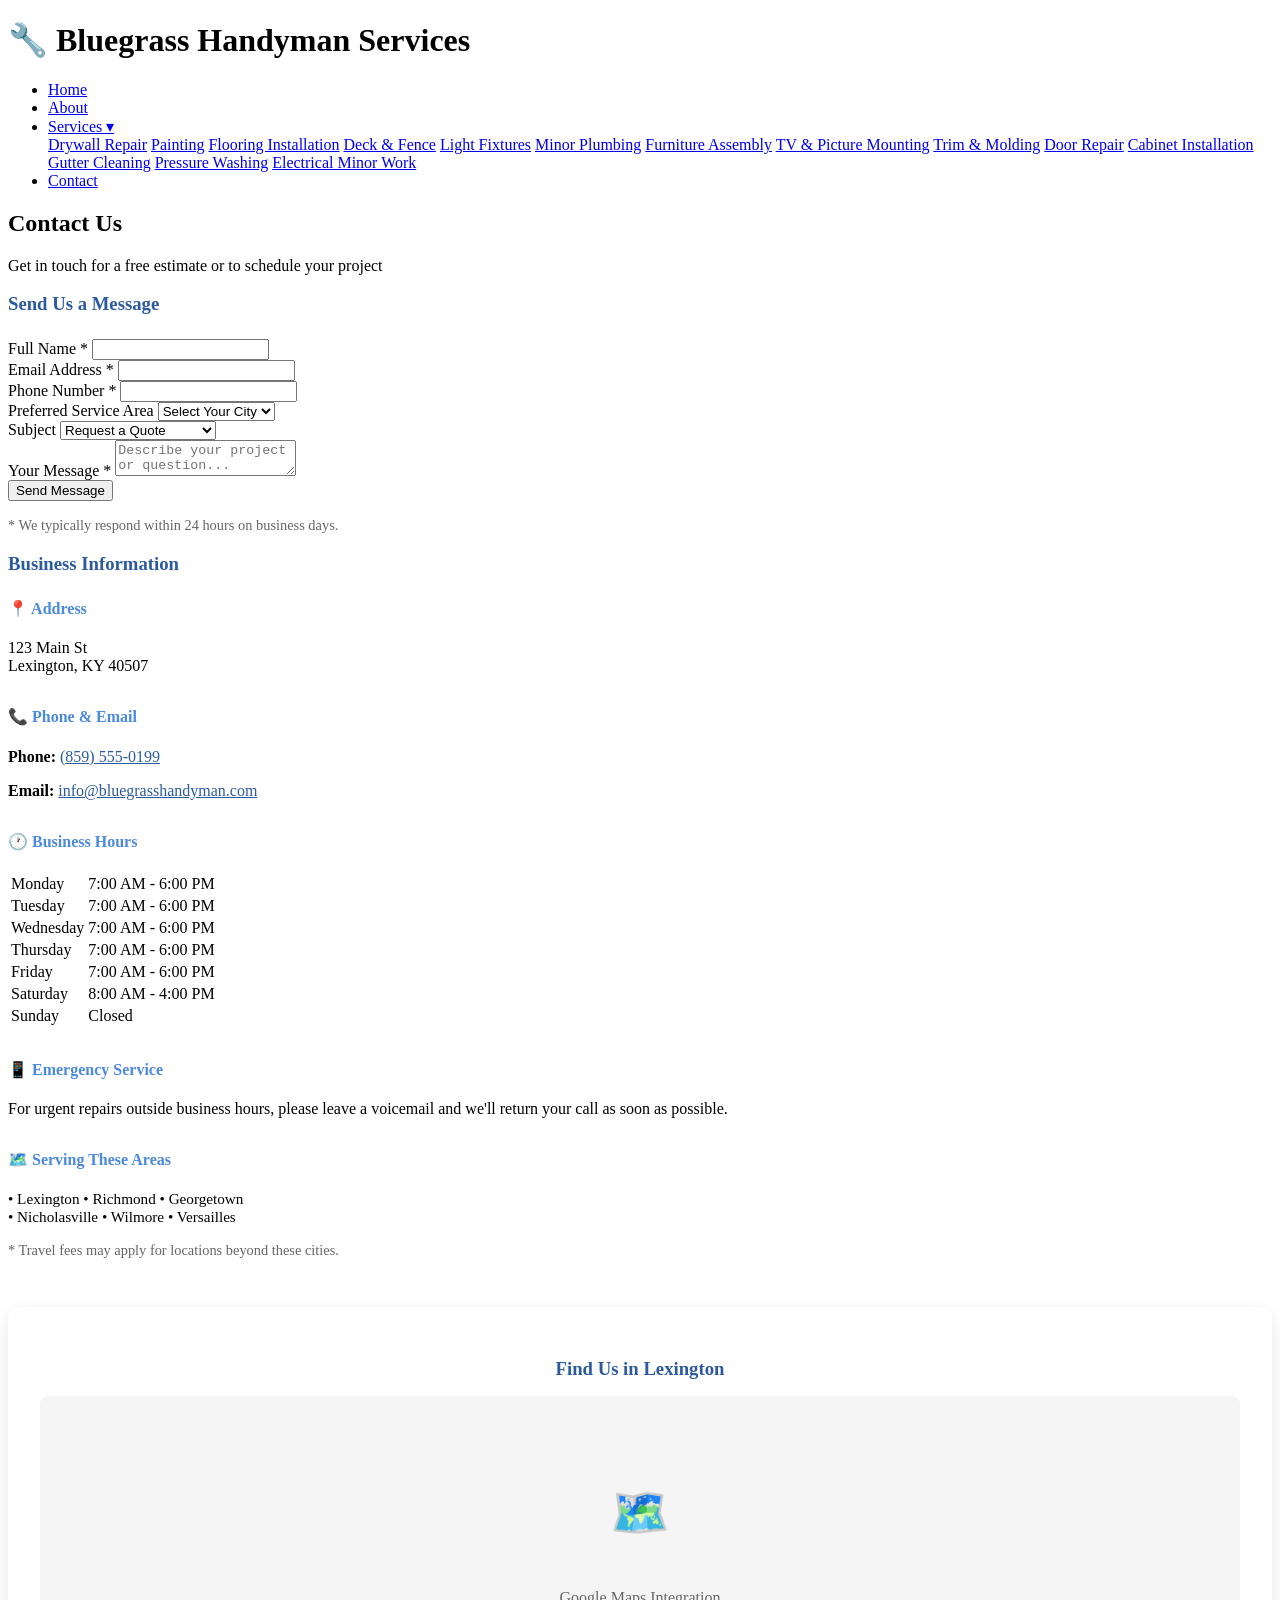
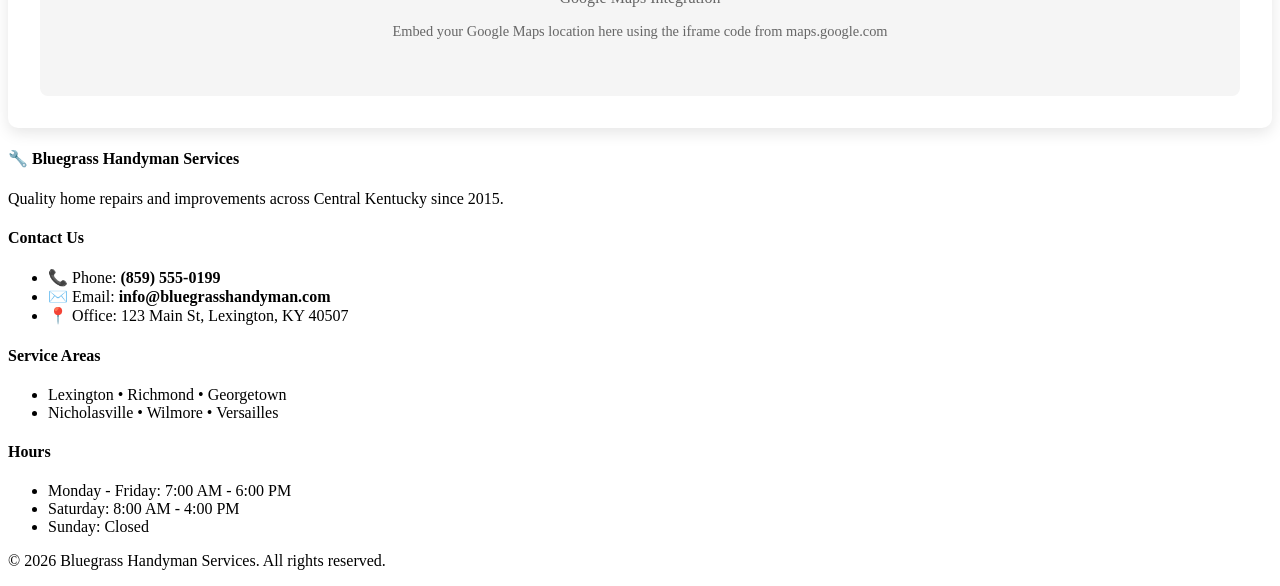
==== commit 060ccd88: "Create contact.html" ====
--- a/contact.html
+++ b/contact.html
@@ -1,224 +1,199 @@
-<!DOCTYPE html PUBLIC "-//W3C//DTD HTML 4.01//EN" "http://www.w3.org/TR/html4/strict.dtd">
-<html>
+<!DOCTYPE html>
+<html lang="en">
 <head>
-  <meta http-equiv="Content-Type" content="text/html; charset=utf-8">
-  <meta http-equiv="Content-Style-Type" content="text/css">
-  <title></title>
-  <meta name="Generator" content="Cocoa HTML Writer">
-  <meta name="CocoaVersion" content="2685.6">
-  <style type="text/css">
-    p.p1 {margin: 0.0px 0.0px 0.0px 0.0px; font: 14.0px Menlo; color: #9ba2b1; -webkit-text-stroke: #9ba2b1}
-    p.p2 {margin: 0.0px 0.0px 0.0px 0.0px; font: 14.0px Menlo; color: #d65562; -webkit-text-stroke: #d65562}
-    p.p3 {margin: 0.0px 0.0px 0.0px 0.0px; font: 14.0px Menlo; color: #88b966; -webkit-text-stroke: #88b966}
-    p.p4 {margin: 0.0px 0.0px 0.0px 0.0px; font: 14.0px Menlo; color: #4a505d; -webkit-text-stroke: #4a505d}
-    p.p5 {margin: 0.0px 0.0px 0.0px 0.0px; font: 14.0px Menlo; color: #9ba2b1; -webkit-text-stroke: #9ba2b1; background-color: #1e2127; min-height: 16.0px}
-    p.p6 {margin: 0.0px 0.0px 0.0px 0.0px; font: 14.0px Menlo; color: #9ba2b1; -webkit-text-stroke: #9ba2b1; background-color: #1e2127}
-    span.s1 {font-kerning: none}
-    span.s2 {font-kerning: none; color: #d65562; -webkit-text-stroke: 0px #d65562}
-    span.s3 {font-kerning: none; color: #c58853; -webkit-text-stroke: 0px #c58853}
-    span.s4 {font-kerning: none; color: #88b966; -webkit-text-stroke: 0px #88b966}
-    span.s5 {font-kerning: none; color: #9ba2b1; -webkit-text-stroke: 0px #9ba2b1}
-  </style>
+    <meta charset="UTF-8">
+    <meta name="viewport" content="width=device-width, initial-scale=1.0">
+    <title>Contact Us | Bluegrass Handyman Services</title>
+    <link rel="stylesheet" href="styles.css">
 </head>
 <body>
-<p class="p1"><span class="s1">&lt;!DOCTYPE html&gt;</span></p>
-<p class="p1"><span class="s1">&lt;</span><span class="s2">html </span><span class="s3">lang</span><span class="s1">="</span><span class="s4">en</span><span class="s1">"&gt;</span></p>
-<p class="p2"><span class="s5">&lt;</span><span class="s1">head</span><span class="s5">&gt;</span></p>
-<p class="p1"><span class="s1"><span class="Apple-converted-space">    </span>&lt;</span><span class="s2">meta </span><span class="s3">charset</span><span class="s1">="</span><span class="s4">UTF-8</span><span class="s1">"&gt;</span></p>
-<p class="p3"><span class="s5"><span class="Apple-converted-space">    </span>&lt;</span><span class="s2">meta </span><span class="s3">name</span><span class="s5">="</span><span class="s1">viewport</span><span class="s5">"</span><span class="s2"> </span><span class="s3">content</span><span class="s5">="</span><span class="s1">width=device-width, initial-scale=1.0</span><span class="s5">"&gt;</span></p>
-<p class="p1"><span class="s1"><span class="Apple-converted-space">    </span>&lt;</span><span class="s2">title</span><span class="s1">&gt;Contact Us | Bluegrass Handyman Services&lt;/</span><span class="s2">title</span><span class="s1">&gt;</span></p>
-<p class="p3"><span class="s5"><span class="Apple-converted-space">    </span>&lt;</span><span class="s2">link </span><span class="s3">rel</span><span class="s5">="</span><span class="s1">stylesheet</span><span class="s5">"</span><span class="s2"> </span><span class="s3">href</span><span class="s5">="</span><span class="s1">styles.css</span><span class="s5">"&gt;</span></p>
-<p class="p2"><span class="s5">&lt;/</span><span class="s1">head</span><span class="s5">&gt;</span></p>
-<p class="p2"><span class="s5">&lt;</span><span class="s1">body</span><span class="s5">&gt;</span></p>
-<p class="p4"><span class="s5"><span class="Apple-converted-space">    </span></span><span class="s1"><i>&lt;!-- Header --&gt;</i><i></i></span></p>
-<p class="p1"><span class="s1"><span class="Apple-converted-space">    </span>&lt;</span><span class="s2">header</span><span class="s1">&gt;</span></p>
-<p class="p3"><span class="s5"><span class="Apple-converted-space">        </span>&lt;</span><span class="s2">div </span><span class="s3">class</span><span class="s5">="</span><span class="s1">header-container</span><span class="s5">"&gt;</span></p>
-<p class="p1"><span class="s1"><span class="Apple-converted-space">            </span>&lt;</span><span class="s2">div </span><span class="s3">class</span><span class="s1">="</span><span class="s4">logo</span><span class="s1">"&gt;</span></p>
-<p class="p1"><span class="s1"><span class="Apple-converted-space">                </span>&lt;</span><span class="s2">h1</span><span class="s1">&gt;🔧 Bluegrass Handyman Services&lt;/</span><span class="s2">h1</span><span class="s1">&gt;</span></p>
-<p class="p1"><span class="s1"><span class="Apple-converted-space">            </span>&lt;/</span><span class="s2">div</span><span class="s1">&gt;</span></p>
-<p class="p1"><span class="s1"><span class="Apple-converted-space">            </span>&lt;</span><span class="s2">nav</span><span class="s1">&gt;</span></p>
-<p class="p1"><span class="s1"><span class="Apple-converted-space">                </span>&lt;</span><span class="s2">ul </span><span class="s3">class</span><span class="s1">="</span><span class="s4">nav-menu</span><span class="s1">"&gt;</span></p>
-<p class="p1"><span class="s1"><span class="Apple-converted-space">                    </span>&lt;</span><span class="s2">li</span><span class="s1">&gt;&lt;</span><span class="s2">a </span><span class="s3">href</span><span class="s1">="</span><span class="s4">index.html</span><span class="s1">"&gt;Home&lt;/</span><span class="s2">a</span><span class="s1">&gt;&lt;/</span><span class="s2">li</span><span class="s1">&gt;</span></p>
-<p class="p1"><span class="s1"><span class="Apple-converted-space">                    </span>&lt;</span><span class="s2">li</span><span class="s1">&gt;&lt;</span><span class="s2">a </span><span class="s3">href</span><span class="s1">="</span><span class="s4">about.html</span><span class="s1">"&gt;About&lt;/</span><span class="s2">a</span><span class="s1">&gt;&lt;/</span><span class="s2">li</span><span class="s1">&gt;</span></p>
-<p class="p1"><span class="s1"><span class="Apple-converted-space">                    </span>&lt;</span><span class="s2">li </span><span class="s3">class</span><span class="s1">="</span><span class="s4">dropdown</span><span class="s1">"&gt;</span></p>
-<p class="p1"><span class="s1"><span class="Apple-converted-space">                        </span>&lt;</span><span class="s2">a </span><span class="s3">href</span><span class="s1">="</span><span class="s4">services.html</span><span class="s1">"&gt;Services ▾&lt;/</span><span class="s2">a</span><span class="s1">&gt;</span></p>
-<p class="p1"><span class="s1"><span class="Apple-converted-space">                        </span>&lt;</span><span class="s2">div </span><span class="s3">class</span><span class="s1">="</span><span class="s4">dropdown-content</span><span class="s1">"&gt;</span></p>
-<p class="p1"><span class="s1"><span class="Apple-converted-space">                            </span>&lt;</span><span class="s2">a </span><span class="s3">href</span><span class="s1">="</span><span class="s4">services.html#drywall</span><span class="s1">"&gt;Drywall Repair&lt;/</span><span class="s2">a</span><span class="s1">&gt;</span></p>
-<p class="p1"><span class="s1"><span class="Apple-converted-space">                            </span>&lt;</span><span class="s2">a </span><span class="s3">href</span><span class="s1">="</span><span class="s4">services.html#painting</span><span class="s1">"&gt;Painting&lt;/</span><span class="s2">a</span><span class="s1">&gt;</span></p>
-<p class="p1"><span class="s1"><span class="Apple-converted-space">                            </span>&lt;</span><span class="s2">a </span><span class="s3">href</span><span class="s1">="</span><span class="s4">services.html#flooring</span><span class="s1">"&gt;Flooring Installation&lt;/</span><span class="s2">a</span><span class="s1">&gt;</span></p>
-<p class="p1"><span class="s1"><span class="Apple-converted-space">                            </span>&lt;</span><span class="s2">a </span><span class="s3">href</span><span class="s1">="</span><span class="s4">services.html#deck</span><span class="s1">"&gt;Deck &amp; Fence&lt;/</span><span class="s2">a</span><span class="s1">&gt;</span></p>
-<p class="p1"><span class="s1"><span class="Apple-converted-space">                            </span>&lt;</span><span class="s2">a </span><span class="s3">href</span><span class="s1">="</span><span class="s4">services.html#fixtures</span><span class="s1">"&gt;Light Fixtures&lt;/</span><span class="s2">a</span><span class="s1">&gt;</span></p>
-<p class="p1"><span class="s1"><span class="Apple-converted-space">                            </span>&lt;</span><span class="s2">a </span><span class="s3">href</span><span class="s1">="</span><span class="s4">services.html#plumbing</span><span class="s1">"&gt;Minor Plumbing&lt;/</span><span class="s2">a</span><span class="s1">&gt;</span></p>
-<p class="p1"><span class="s1"><span class="Apple-converted-space">                            </span>&lt;</span><span class="s2">a </span><span class="s3">href</span><span class="s1">="</span><span class="s4">services.html#assembly</span><span class="s1">"&gt;Furniture Assembly&lt;/</span><span class="s2">a</span><span class="s1">&gt;</span></p>
-<p class="p1"><span class="s1"><span class="Apple-converted-space">                            </span>&lt;</span><span class="s2">a </span><span class="s3">href</span><span class="s1">="</span><span class="s4">services.html#mounting</span><span class="s1">"&gt;TV &amp; Picture Mounting&lt;/</span><span class="s2">a</span><span class="s1">&gt;</span></p>
-<p class="p1"><span class="s1"><span class="Apple-converted-space">                            </span>&lt;</span><span class="s2">a </span><span class="s3">href</span><span class="s1">="</span><span class="s4">services.html#trim</span><span class="s1">"&gt;Trim &amp; Molding&lt;/</span><span class="s2">a</span><span class="s1">&gt;</span></p>
-<p class="p1"><span class="s1"><span class="Apple-converted-space">                            </span>&lt;</span><span class="s2">a </span><span class="s3">href</span><span class="s1">="</span><span class="s4">services.html#door</span><span class="s1">"&gt;Door Repair&lt;/</span><span class="s2">a</span><span class="s1">&gt;</span></p>
-<p class="p1"><span class="s1"><span class="Apple-converted-space">                            </span>&lt;</span><span class="s2">a </span><span class="s3">href</span><span class="s1">="</span><span class="s4">services.html#cabinet</span><span class="s1">"&gt;Cabinet Installation&lt;/</span><span class="s2">a</span><span class="s1">&gt;</span></p>
-<p class="p1"><span class="s1"><span class="Apple-converted-space">                            </span>&lt;</span><span class="s2">a </span><span class="s3">href</span><span class="s1">="</span><span class="s4">services.html#gutter</span><span class="s1">"&gt;Gutter Cleaning&lt;/</span><span class="s2">a</span><span class="s1">&gt;</span></p>
-<p class="p1"><span class="s1"><span class="Apple-converted-space">                            </span>&lt;</span><span class="s2">a </span><span class="s3">href</span><span class="s1">="</span><span class="s4">services.html#pressure</span><span class="s1">"&gt;Pressure Washing&lt;/</span><span class="s2">a</span><span class="s1">&gt;</span></p>
-<p class="p1"><span class="s1"><span class="Apple-converted-space">                            </span>&lt;</span><span class="s2">a </span><span class="s3">href</span><span class="s1">="</span><span class="s4">services.html#minor</span><span class="s1">"&gt;Electrical Minor Work&lt;/</span><span class="s2">a</span><span class="s1">&gt;</span></p>
-<p class="p1"><span class="s1"><span class="Apple-converted-space">                        </span>&lt;/</span><span class="s2">div</span><span class="s1">&gt;</span></p>
-<p class="p1"><span class="s1"><span class="Apple-converted-space">                    </span>&lt;/</span><span class="s2">li</span><span class="s1">&gt;</span></p>
-<p class="p1"><span class="s1"><span class="Apple-converted-space">                    </span>&lt;</span><span class="s2">li</span><span class="s1">&gt;&lt;</span><span class="s2">a </span><span class="s3">href</span><span class="s1">="</span><span class="s4">contact.html</span><span class="s1">"&gt;Contact&lt;/</span><span class="s2">a</span><span class="s1">&gt;&lt;/</span><span class="s2">li</span><span class="s1">&gt;</span></p>
-<p class="p1"><span class="s1"><span class="Apple-converted-space">                </span>&lt;/</span><span class="s2">ul</span><span class="s1">&gt;</span></p>
-<p class="p1"><span class="s1"><span class="Apple-converted-space">            </span>&lt;/</span><span class="s2">nav</span><span class="s1">&gt;</span></p>
-<p class="p1"><span class="s1"><span class="Apple-converted-space">        </span>&lt;/</span><span class="s2">div</span><span class="s1">&gt;</span></p>
-<p class="p1"><span class="s1"><span class="Apple-converted-space">    </span>&lt;/</span><span class="s2">header</span><span class="s1">&gt;</span></p>
-<p class="p5"><span class="s1"></span><br></p>
-<p class="p4"><span class="s5"><span class="Apple-converted-space">    </span></span><span class="s1"><i>&lt;!-- Page Header --&gt;</i><i></i></span></p>
-<p class="p3"><span class="s5"><span class="Apple-converted-space">    </span>&lt;</span><span class="s2">section </span><span class="s3">class</span><span class="s5">="</span><span class="s1">page-header</span><span class="s5">"&gt;</span></p>
-<p class="p1"><span class="s1"><span class="Apple-converted-space">        </span>&lt;</span><span class="s2">h2</span><span class="s1">&gt;Contact Us&lt;/</span><span class="s2">h2</span><span class="s1">&gt;</span></p>
-<p class="p1"><span class="s1"><span class="Apple-converted-space">        </span>&lt;</span><span class="s2">p</span><span class="s1">&gt;Get in touch for a free estimate or to schedule your project&lt;/</span><span class="s2">p</span><span class="s1">&gt;</span></p>
-<p class="p1"><span class="s1"><span class="Apple-converted-space">    </span>&lt;/</span><span class="s2">section</span><span class="s1">&gt;</span></p>
-<p class="p5"><span class="s1"></span><br></p>
-<p class="p4"><span class="s5"><span class="Apple-converted-space">    </span></span><span class="s1"><i>&lt;!-- Contact Content --&gt;</i><i></i></span></p>
-<p class="p3"><span class="s5"><span class="Apple-converted-space">    </span>&lt;</span><span class="s2">section </span><span class="s3">class</span><span class="s5">="</span><span class="s1">content-section</span><span class="s5">"&gt;</span></p>
-<p class="p3"><span class="s5"><span class="Apple-converted-space">        </span>&lt;</span><span class="s2">div </span><span class="s3">class</span><span class="s5">="</span><span class="s1">contact-page-grid</span><span class="s5">"&gt;</span></p>
-<p class="p4"><span class="s5"><span class="Apple-converted-space">            </span></span><span class="s1"><i>&lt;!-- Contact Form --&gt;</i><i></i></span></p>
-<p class="p3"><span class="s5"><span class="Apple-converted-space">            </span>&lt;</span><span class="s2">div </span><span class="s3">class</span><span class="s5">="</span><span class="s1">contact-form-section</span><span class="s5">"&gt;</span></p>
-<p class="p1"><span class="s1"><span class="Apple-converted-space">                </span>&lt;</span><span class="s2">h3 </span><span class="s3">style</span><span class="s1">="</span><span class="s4">color: #2c5aa0; margin-bottom: 1.5rem;</span><span class="s1">"&gt;Send Us a Message&lt;/</span><span class="s2">h3</span><span class="s1">&gt;</span></p>
-<p class="p3"><span class="s5"><span class="Apple-converted-space">                </span>&lt;</span><span class="s2">form </span><span class="s3">action</span><span class="s5">="</span><span class="s1">mailto:info@bluegrasshandyman.com</span><span class="s5">"</span><span class="s2"> </span><span class="s3">method</span><span class="s5">="</span><span class="s1">post</span><span class="s5">"</span><span class="s2"> </span><span class="s3">enctype</span><span class="s5">="</span><span class="s1">text/plain</span><span class="s5">"&gt;</span></p>
-<p class="p1"><span class="s1"><span class="Apple-converted-space">                    </span>&lt;</span><span class="s2">div </span><span class="s3">class</span><span class="s1">="</span><span class="s4">form-group</span><span class="s1">"&gt;</span></p>
-<p class="p1"><span class="s1"><span class="Apple-converted-space">                        </span>&lt;</span><span class="s2">label </span><span class="s3">for</span><span class="s1">="</span><span class="s4">name</span><span class="s1">"&gt;Full Name *&lt;/</span><span class="s2">label</span><span class="s1">&gt;</span></p>
-<p class="p1"><span class="s1"><span class="Apple-converted-space">                        </span>&lt;</span><span class="s2">input </span><span class="s3">type</span><span class="s1">="</span><span class="s4">text</span><span class="s1">"</span><span class="s2"> </span><span class="s3">id</span><span class="s1">="</span><span class="s4">name</span><span class="s1">"</span><span class="s2"> </span><span class="s3">name</span><span class="s1">="</span><span class="s4">name</span><span class="s1">"</span><span class="s2"> </span><span class="s3">required</span><span class="s1">&gt;</span></p>
-<p class="p1"><span class="s1"><span class="Apple-converted-space">                    </span>&lt;/</span><span class="s2">div</span><span class="s1">&gt;</span></p>
-<p class="p1"><span class="s1"><span class="Apple-converted-space">                    </span>&lt;</span><span class="s2">div </span><span class="s3">class</span><span class="s1">="</span><span class="s4">form-group</span><span class="s1">"&gt;</span></p>
-<p class="p1"><span class="s1"><span class="Apple-converted-space">                        </span>&lt;</span><span class="s2">label </span><span class="s3">for</span><span class="s1">="</span><span class="s4">email</span><span class="s1">"&gt;Email Address *&lt;/</span><span class="s2">label</span><span class="s1">&gt;</span></p>
-<p class="p1"><span class="s1"><span class="Apple-converted-space">                        </span>&lt;</span><span class="s2">input </span><span class="s3">type</span><span class="s1">="</span><span class="s4">email</span><span class="s1">"</span><span class="s2"> </span><span class="s3">id</span><span class="s1">="</span><span class="s4">email</span><span class="s1">"</span><span class="s2"> </span><span class="s3">name</span><span class="s1">="</span><span class="s4">email</span><span class="s1">"</span><span class="s2"> </span><span class="s3">required</span><span class="s1">&gt;</span></p>
-<p class="p1"><span class="s1"><span class="Apple-converted-space">                    </span>&lt;/</span><span class="s2">div</span><span class="s1">&gt;</span></p>
-<p class="p1"><span class="s1"><span class="Apple-converted-space">                    </span>&lt;</span><span class="s2">div </span><span class="s3">class</span><span class="s1">="</span><span class="s4">form-group</span><span class="s1">"&gt;</span></p>
-<p class="p1"><span class="s1"><span class="Apple-converted-space">                        </span>&lt;</span><span class="s2">label </span><span class="s3">for</span><span class="s1">="</span><span class="s4">phone</span><span class="s1">"&gt;Phone Number *&lt;/</span><span class="s2">label</span><span class="s1">&gt;</span></p>
-<p class="p1"><span class="s1"><span class="Apple-converted-space">                        </span>&lt;</span><span class="s2">input </span><span class="s3">type</span><span class="s1">="</span><span class="s4">tel</span><span class="s1">"</span><span class="s2"> </span><span class="s3">id</span><span class="s1">="</span><span class="s4">phone</span><span class="s1">"</span><span class="s2"> </span><span class="s3">name</span><span class="s1">="</span><span class="s4">phone</span><span class="s1">"</span><span class="s2"> </span><span class="s3">required</span><span class="s1">&gt;</span></p>
-<p class="p1"><span class="s1"><span class="Apple-converted-space">                    </span>&lt;/</span><span class="s2">div</span><span class="s1">&gt;</span></p>
-<p class="p1"><span class="s1"><span class="Apple-converted-space">                    </span>&lt;</span><span class="s2">div </span><span class="s3">class</span><span class="s1">="</span><span class="s4">form-group</span><span class="s1">"&gt;</span></p>
-<p class="p1"><span class="s1"><span class="Apple-converted-space">                        </span>&lt;</span><span class="s2">label </span><span class="s3">for</span><span class="s1">="</span><span class="s4">city</span><span class="s1">"&gt;Preferred Service Area&lt;/</span><span class="s2">label</span><span class="s1">&gt;</span></p>
-<p class="p1"><span class="s1"><span class="Apple-converted-space">                        </span>&lt;</span><span class="s2">select </span><span class="s3">id</span><span class="s1">="</span><span class="s4">city</span><span class="s1">"</span><span class="s2"> </span><span class="s3">name</span><span class="s1">="</span><span class="s4">city</span><span class="s1">"&gt;</span></p>
-<p class="p1"><span class="s1"><span class="Apple-converted-space">                            </span>&lt;</span><span class="s2">option </span><span class="s3">value</span><span class="s1">=""&gt;Select Your City&lt;/</span><span class="s2">option</span><span class="s1">&gt;</span></p>
-<p class="p1"><span class="s1"><span class="Apple-converted-space">                            </span>&lt;</span><span class="s2">option </span><span class="s3">value</span><span class="s1">="</span><span class="s4">Lexington</span><span class="s1">"&gt;Lexington&lt;/</span><span class="s2">option</span><span class="s1">&gt;</span></p>
-<p class="p1"><span class="s1"><span class="Apple-converted-space">                            </span>&lt;</span><span class="s2">option </span><span class="s3">value</span><span class="s1">="</span><span class="s4">Richmond</span><span class="s1">"&gt;Richmond&lt;/</span><span class="s2">option</span><span class="s1">&gt;</span></p>
-<p class="p1"><span class="s1"><span class="Apple-converted-space">                            </span>&lt;</span><span class="s2">option </span><span class="s3">value</span><span class="s1">="</span><span class="s4">Georgetown</span><span class="s1">"&gt;Georgetown&lt;/</span><span class="s2">option</span><span class="s1">&gt;</span></p>
-<p class="p1"><span class="s1"><span class="Apple-converted-space">                            </span>&lt;</span><span class="s2">option </span><span class="s3">value</span><span class="s1">="</span><span class="s4">Nicholasville</span><span class="s1">"&gt;Nicholasville&lt;/</span><span class="s2">option</span><span class="s1">&gt;</span></p>
-<p class="p1"><span class="s1"><span class="Apple-converted-space">                            </span>&lt;</span><span class="s2">option </span><span class="s3">value</span><span class="s1">="</span><span class="s4">Wilmore</span><span class="s1">"&gt;Wilmore&lt;/</span><span class="s2">option</span><span class="s1">&gt;</span></p>
-<p class="p1"><span class="s1"><span class="Apple-converted-space">                            </span>&lt;</span><span class="s2">option </span><span class="s3">value</span><span class="s1">="</span><span class="s4">Versailles</span><span class="s1">"&gt;Versailles&lt;/</span><span class="s2">option</span><span class="s1">&gt;</span></p>
-<p class="p1"><span class="s1"><span class="Apple-converted-space">                        </span>&lt;/</span><span class="s2">select</span><span class="s1">&gt;</span></p>
-<p class="p1"><span class="s1"><span class="Apple-converted-space">                    </span>&lt;/</span><span class="s2">div</span><span class="s1">&gt;</span></p>
-<p class="p1"><span class="s1"><span class="Apple-converted-space">                    </span>&lt;</span><span class="s2">div </span><span class="s3">class</span><span class="s1">="</span><span class="s4">form-group</span><span class="s1">"&gt;</span></p>
-<p class="p1"><span class="s1"><span class="Apple-converted-space">                        </span>&lt;</span><span class="s2">label </span><span class="s3">for</span><span class="s1">="</span><span class="s4">subject</span><span class="s1">"&gt;Subject&lt;/</span><span class="s2">label</span><span class="s1">&gt;</span></p>
-<p class="p1"><span class="s1"><span class="Apple-converted-space">                        </span>&lt;</span><span class="s2">select </span><span class="s3">id</span><span class="s1">="</span><span class="s4">subject</span><span class="s1">"</span><span class="s2"> </span><span class="s3">name</span><span class="s1">="</span><span class="s4">subject</span><span class="s1">"&gt;</span></p>
-<p class="p1"><span class="s1"><span class="Apple-converted-space">                            </span>&lt;</span><span class="s2">option </span><span class="s3">value</span><span class="s1">="</span><span class="s4">Quote Request</span><span class="s1">"&gt;Request a Quote&lt;/</span><span class="s2">option</span><span class="s1">&gt;</span></p>
-<p class="p1"><span class="s1"><span class="Apple-converted-space">                            </span>&lt;</span><span class="s2">option </span><span class="s3">value</span><span class="s1">="</span><span class="s4">Schedule Service</span><span class="s1">"&gt;Schedule Service&lt;/</span><span class="s2">option</span><span class="s1">&gt;</span></p>
-<p class="p1"><span class="s1"><span class="Apple-converted-space">                            </span>&lt;</span><span class="s2">option </span><span class="s3">value</span><span class="s1">="</span><span class="s4">Question</span><span class="s1">"&gt;General Question&lt;/</span><span class="s2">option</span><span class="s1">&gt;</span></p>
-<p class="p1"><span class="s1"><span class="Apple-converted-space">                            </span>&lt;</span><span class="s2">option </span><span class="s3">value</span><span class="s1">="</span><span class="s4">Emergency</span><span class="s1">"&gt;Urgent Repair Needed&lt;/</span><span class="s2">option</span><span class="s1">&gt;</span></p>
-<p class="p1"><span class="s1"><span class="Apple-converted-space">                        </span>&lt;/</span><span class="s2">select</span><span class="s1">&gt;</span></p>
-<p class="p1"><span class="s1"><span class="Apple-converted-space">                    </span>&lt;/</span><span class="s2">div</span><span class="s1">&gt;</span></p>
-<p class="p1"><span class="s1"><span class="Apple-converted-space">                    </span>&lt;</span><span class="s2">div </span><span class="s3">class</span><span class="s1">="</span><span class="s4">form-group</span><span class="s1">"&gt;</span></p>
-<p class="p1"><span class="s1"><span class="Apple-converted-space">                        </span>&lt;</span><span class="s2">label </span><span class="s3">for</span><span class="s1">="</span><span class="s4">message</span><span class="s1">"&gt;Your Message *&lt;/</span><span class="s2">label</span><span class="s1">&gt;</span></p>
-<p class="p3"><span class="s5"><span class="Apple-converted-space">                        </span>&lt;</span><span class="s2">textarea </span><span class="s3">id</span><span class="s5">="</span><span class="s1">message</span><span class="s5">"</span><span class="s2"> </span><span class="s3">name</span><span class="s5">="</span><span class="s1">message</span><span class="s5">"</span><span class="s2"> </span><span class="s3">placeholder</span><span class="s5">="</span><span class="s1">Describe your project or question...</span><span class="s5">"</span><span class="s2"> </span><span class="s3">required</span><span class="s5">&gt;&lt;/</span><span class="s2">textarea</span><span class="s5">&gt;</span></p>
-<p class="p1"><span class="s1"><span class="Apple-converted-space">                    </span>&lt;/</span><span class="s2">div</span><span class="s1">&gt;</span></p>
-<p class="p1"><span class="s1"><span class="Apple-converted-space">                    </span>&lt;</span><span class="s2">button </span><span class="s3">type</span><span class="s1">="</span><span class="s4">submit</span><span class="s1">"</span><span class="s2"> </span><span class="s3">class</span><span class="s1">="</span><span class="s4">submit-btn</span><span class="s1">"&gt;Send Message&lt;/</span><span class="s2">button</span><span class="s1">&gt;</span></p>
-<p class="p1"><span class="s1"><span class="Apple-converted-space">                </span>&lt;/</span><span class="s2">form</span><span class="s1">&gt;</span></p>
-<p class="p3"><span class="s5"><span class="Apple-converted-space">                </span>&lt;</span><span class="s2">p </span><span class="s3">style</span><span class="s5">="</span><span class="s1">margin-top: 1rem; font-size: 0.9rem; color: #666;</span><span class="s5">"&gt;</span></p>
-<p class="p6"><span class="s1"><span class="Apple-converted-space">                    </span>* We typically respond within 24 hours on business days.</span></p>
-<p class="p1"><span class="s1"><span class="Apple-converted-space">                </span>&lt;/</span><span class="s2">p</span><span class="s1">&gt;</span></p>
-<p class="p1"><span class="s1"><span class="Apple-converted-space">            </span>&lt;/</span><span class="s2">div</span><span class="s1">&gt;</span></p>
-<p class="p5"><span class="s1"></span><br></p>
-<p class="p4"><span class="s5"><span class="Apple-converted-space">            </span></span><span class="s1"><i>&lt;!-- Contact Details --&gt;</i><i></i></span></p>
-<p class="p1"><span class="s1"><span class="Apple-converted-space">            </span>&lt;</span><span class="s2">div </span><span class="s3">class</span><span class="s1">="</span><span class="s4">contact-details</span><span class="s1">"&gt;</span></p>
-<p class="p1"><span class="s1"><span class="Apple-converted-space">                </span>&lt;</span><span class="s2">h3 </span><span class="s3">style</span><span class="s1">="</span><span class="s4">color: #2c5aa0; margin-bottom: 1.5rem;</span><span class="s1">"&gt;Business Information&lt;/</span><span class="s2">h3</span><span class="s1">&gt;</span></p>
-<p class="p5"><span class="s1"><span class="Apple-converted-space">                </span></span></p>
-<p class="p1"><span class="s1"><span class="Apple-converted-space">                </span>&lt;</span><span class="s2">div </span><span class="s3">style</span><span class="s1">="</span><span class="s4">margin-bottom: 2rem;</span><span class="s1">"&gt;</span></p>
-<p class="p1"><span class="s1"><span class="Apple-converted-space">                    </span>&lt;</span><span class="s2">h4 </span><span class="s3">style</span><span class="s1">="</span><span class="s4">color: #4a89dc;</span><span class="s1">"&gt;📍 Address&lt;/</span><span class="s2">h4</span><span class="s1">&gt;</span></p>
-<p class="p1"><span class="s1"><span class="Apple-converted-space">                    </span>&lt;</span><span class="s2">p</span><span class="s1">&gt;123 Main St&lt;</span><span class="s2">br</span><span class="s1">&gt;Lexington, KY 40507&lt;/</span><span class="s2">p</span><span class="s1">&gt;</span></p>
-<p class="p1"><span class="s1"><span class="Apple-converted-space">                </span>&lt;/</span><span class="s2">div</span><span class="s1">&gt;</span></p>
-<p class="p5"><span class="s1"></span><br></p>
-<p class="p1"><span class="s1"><span class="Apple-converted-space">                </span>&lt;</span><span class="s2">div </span><span class="s3">style</span><span class="s1">="</span><span class="s4">margin-bottom: 2rem;</span><span class="s1">"&gt;</span></p>
-<p class="p1"><span class="s1"><span class="Apple-converted-space">                    </span>&lt;</span><span class="s2">h4 </span><span class="s3">style</span><span class="s1">="</span><span class="s4">color: #4a89dc;</span><span class="s1">"&gt;📞 Phone &amp; Email&lt;/</span><span class="s2">h4</span><span class="s1">&gt;</span></p>
-<p class="p1"><span class="s1"><span class="Apple-converted-space">                    </span>&lt;</span><span class="s2">p</span><span class="s1">&gt;&lt;</span><span class="s2">strong</span><span class="s1">&gt;Phone:&lt;/</span><span class="s2">strong</span><span class="s1">&gt; &lt;</span><span class="s2">a </span><span class="s3">href</span><span class="s1">="</span><span class="s4">tel:8595550199</span><span class="s1">"</span><span class="s2"> </span><span class="s3">style</span><span class="s1">="</span><span class="s4">color: #2c5aa0;</span><span class="s1">"&gt;(859) 555-0199&lt;/</span><span class="s2">a</span><span class="s1">&gt;&lt;/</span><span class="s2">p</span><span class="s1">&gt;</span></p>
-<p class="p1"><span class="s1"><span class="Apple-converted-space">                    </span>&lt;</span><span class="s2">p</span><span class="s1">&gt;&lt;</span><span class="s2">strong</span><span class="s1">&gt;Email:&lt;/</span><span class="s2">strong</span><span class="s1">&gt; &lt;</span><span class="s2">a </span><span class="s3">href</span><span class="s1">="</span><span class="s4">mailto:info@bluegrasshandyman.com</span><span class="s1">"</span><span class="s2"> </span><span class="s3">style</span><span class="s1">="</span><span class="s4">color: #2c5aa0;</span><span class="s1">"&gt;info@bluegrasshandyman.com&lt;/</span><span class="s2">a</span><span class="s1">&gt;&lt;/</span><span class="s2">p</span><span class="s1">&gt;</span></p>
-<p class="p1"><span class="s1"><span class="Apple-converted-space">                </span>&lt;/</span><span class="s2">div</span><span class="s1">&gt;</span></p>
-<p class="p5"><span class="s1"></span><br></p>
-<p class="p1"><span class="s1"><span class="Apple-converted-space">                </span>&lt;</span><span class="s2">div </span><span class="s3">style</span><span class="s1">="</span><span class="s4">margin-bottom: 2rem;</span><span class="s1">"&gt;</span></p>
-<p class="p1"><span class="s1"><span class="Apple-converted-space">                    </span>&lt;</span><span class="s2">h4 </span><span class="s3">style</span><span class="s1">="</span><span class="s4">color: #4a89dc;</span><span class="s1">"&gt;🕐 Business Hours&lt;/</span><span class="s2">h4</span><span class="s1">&gt;</span></p>
-<p class="p1"><span class="s1"><span class="Apple-converted-space">                    </span>&lt;</span><span class="s2">div </span><span class="s3">class</span><span class="s1">="</span><span class="s4">business-hours</span><span class="s1">"&gt;</span></p>
-<p class="p1"><span class="s1"><span class="Apple-converted-space">                        </span>&lt;</span><span class="s2">table</span><span class="s1">&gt;</span></p>
-<p class="p1"><span class="s1"><span class="Apple-converted-space">                            </span>&lt;</span><span class="s2">tr</span><span class="s1">&gt;&lt;</span><span class="s2">td</span><span class="s1">&gt;Monday&lt;/</span><span class="s2">td</span><span class="s1">&gt;&lt;</span><span class="s2">td</span><span class="s1">&gt;7:00 AM - 6:00 PM&lt;/</span><span class="s2">td</span><span class="s1">&gt;&lt;/</span><span class="s2">tr</span><span class="s1">&gt;</span></p>
-<p class="p1"><span class="s1"><span class="Apple-converted-space">                            </span>&lt;</span><span class="s2">tr</span><span class="s1">&gt;&lt;</span><span class="s2">td</span><span class="s1">&gt;Tuesday&lt;/</span><span class="s2">td</span><span class="s1">&gt;&lt;</span><span class="s2">td</span><span class="s1">&gt;7:00 AM - 6:00 PM&lt;/</span><span class="s2">td</span><span class="s1">&gt;&lt;/</span><span class="s2">tr</span><span class="s1">&gt;</span></p>
-<p class="p1"><span class="s1"><span class="Apple-converted-space">                            </span>&lt;</span><span class="s2">tr</span><span class="s1">&gt;&lt;</span><span class="s2">td</span><span class="s1">&gt;Wednesday&lt;/</span><span class="s2">td</span><span class="s1">&gt;&lt;</span><span class="s2">td</span><span class="s1">&gt;7:00 AM - 6:00 PM&lt;/</span><span class="s2">td</span><span class="s1">&gt;&lt;/</span><span class="s2">tr</span><span class="s1">&gt;</span></p>
-<p class="p1"><span class="s1"><span class="Apple-converted-space">                            </span>&lt;</span><span class="s2">tr</span><span class="s1">&gt;&lt;</span><span class="s2">td</span><span class="s1">&gt;Thursday&lt;/</span><span class="s2">td</span><span class="s1">&gt;&lt;</span><span class="s2">td</span><span class="s1">&gt;7:00 AM - 6:00 PM&lt;/</span><span class="s2">td</span><span class="s1">&gt;&lt;/</span><span class="s2">tr</span><span class="s1">&gt;</span></p>
-<p class="p1"><span class="s1"><span class="Apple-converted-space">                            </span>&lt;</span><span class="s2">tr</span><span class="s1">&gt;&lt;</span><span class="s2">td</span><span class="s1">&gt;Friday&lt;/</span><span class="s2">td</span><span class="s1">&gt;&lt;</span><span class="s2">td</span><span class="s1">&gt;7:00 AM - 6:00 PM&lt;/</span><span class="s2">td</span><span class="s1">&gt;&lt;/</span><span class="s2">tr</span><span class="s1">&gt;</span></p>
-<p class="p1"><span class="s1"><span class="Apple-converted-space">                            </span>&lt;</span><span class="s2">tr</span><span class="s1">&gt;&lt;</span><span class="s2">td</span><span class="s1">&gt;Saturday&lt;/</span><span class="s2">td</span><span class="s1">&gt;&lt;</span><span class="s2">td</span><span class="s1">&gt;8:00 AM - 4:00 PM&lt;/</span><span class="s2">td</span><span class="s1">&gt;&lt;/</span><span class="s2">tr</span><span class="s1">&gt;</span></p>
-<p class="p1"><span class="s1"><span class="Apple-converted-space">                            </span>&lt;</span><span class="s2">tr</span><span class="s1">&gt;&lt;</span><span class="s2">td</span><span class="s1">&gt;Sunday&lt;/</span><span class="s2">td</span><span class="s1">&gt;&lt;</span><span class="s2">td</span><span class="s1">&gt;Closed&lt;/</span><span class="s2">td</span><span class="s1">&gt;&lt;/</span><span class="s2">tr</span><span class="s1">&gt;</span></p>
-<p class="p1"><span class="s1"><span class="Apple-converted-space">                        </span>&lt;/</span><span class="s2">table</span><span class="s1">&gt;</span></p>
-<p class="p1"><span class="s1"><span class="Apple-converted-space">                    </span>&lt;/</span><span class="s2">div</span><span class="s1">&gt;</span></p>
-<p class="p1"><span class="s1"><span class="Apple-converted-space">                </span>&lt;/</span><span class="s2">div</span><span class="s1">&gt;</span></p>
-<p class="p5"><span class="s1"></span><br></p>
-<p class="p1"><span class="s1"><span class="Apple-converted-space">                </span>&lt;</span><span class="s2">div </span><span class="s3">style</span><span class="s1">="</span><span class="s4">margin-bottom: 2rem;</span><span class="s1">"&gt;</span></p>
-<p class="p1"><span class="s1"><span class="Apple-converted-space">                    </span>&lt;</span><span class="s2">h4 </span><span class="s3">style</span><span class="s1">="</span><span class="s4">color: #4a89dc;</span><span class="s1">"&gt;📱 Emergency Service&lt;/</span><span class="s2">h4</span><span class="s1">&gt;</span></p>
-<p class="p1"><span class="s1"><span class="Apple-converted-space">                    </span>&lt;</span><span class="s2">p</span><span class="s1">&gt;For urgent repairs outside business hours, please leave a voicemail and we'll return your call as soon as possible.&lt;/</span><span class="s2">p</span><span class="s1">&gt;</span></p>
-<p class="p1"><span class="s1"><span class="Apple-converted-space">                </span>&lt;/</span><span class="s2">div</span><span class="s1">&gt;</span></p>
-<p class="p5"><span class="s1"></span><br></p>
-<p class="p1"><span class="s1"><span class="Apple-converted-space">                </span>&lt;</span><span class="s2">div</span><span class="s1">&gt;</span></p>
-<p class="p1"><span class="s1"><span class="Apple-converted-space">                    </span>&lt;</span><span class="s2">h4 </span><span class="s3">style</span><span class="s1">="</span><span class="s4">color: #4a89dc;</span><span class="s1">"&gt;🗺️ Serving These Areas&lt;/</span><span class="s2">h4</span><span class="s1">&gt;</span></p>
-<p class="p1"><span class="s1"><span class="Apple-converted-space">                    </span>&lt;</span><span class="s2">p </span><span class="s3">style</span><span class="s1">="</span><span class="s4">font-size: 0.95rem;</span><span class="s1">"&gt;</span></p>
-<p class="p1"><span class="s1"><span class="Apple-converted-space">                        </span>• Lexington • Richmond • Georgetown&lt;</span><span class="s2">br</span><span class="s1">&gt;</span></p>
-<p class="p6"><span class="s1"><span class="Apple-converted-space">                        </span>• Nicholasville • Wilmore • Versailles</span></p>
-<p class="p1"><span class="s1"><span class="Apple-converted-space">                    </span>&lt;/</span><span class="s2">p</span><span class="s1">&gt;</span></p>
-<p class="p3"><span class="s5"><span class="Apple-converted-space">                    </span>&lt;</span><span class="s2">p </span><span class="s3">style</span><span class="s5">="</span><span class="s1">margin-top: 1rem; font-size: 0.9rem; color: #666;</span><span class="s5">"&gt;</span></p>
-<p class="p6"><span class="s1"><span class="Apple-converted-space">                        </span>* Travel fees may apply for locations beyond these cities.</span></p>
-<p class="p1"><span class="s1"><span class="Apple-converted-space">                    </span>&lt;/</span><span class="s2">p</span><span class="s1">&gt;</span></p>
-<p class="p1"><span class="s1"><span class="Apple-converted-space">                </span>&lt;/</span><span class="s2">div</span><span class="s1">&gt;</span></p>
-<p class="p1"><span class="s1"><span class="Apple-converted-space">            </span>&lt;/</span><span class="s2">div</span><span class="s1">&gt;</span></p>
-<p class="p1"><span class="s1"><span class="Apple-converted-space">        </span>&lt;/</span><span class="s2">div</span><span class="s1">&gt;</span></p>
-<p class="p5"><span class="s1"></span><br></p>
-<p class="p4"><span class="s5"><span class="Apple-converted-space">        </span></span><span class="s1"><i>&lt;!-- Map Placeholder --&gt;</i><i></i></span></p>
-<p class="p3"><span class="s5"><span class="Apple-converted-space">        </span>&lt;</span><span class="s2">div </span><span class="s3">style</span><span class="s5">="</span><span class="s1">margin-top: 3rem; background: white; padding: 2rem; border-radius: 10px; box-shadow: 0 5px 15px rgba(0,0,0,0.1);</span><span class="s5">"&gt;</span></p>
-<p class="p3"><span class="s5"><span class="Apple-converted-space">            </span>&lt;</span><span class="s2">h3 </span><span class="s3">style</span><span class="s5">="</span><span class="s1">color: #2c5aa0; margin-bottom: 1rem; text-align: center;</span><span class="s5">"&gt;Find Us in Lexington&lt;/</span><span class="s2">h3</span><span class="s5">&gt;</span></p>
-<p class="p3"><span class="s5"><span class="Apple-converted-space">            </span>&lt;</span><span class="s2">div </span><span class="s3">style</span><span class="s5">="</span><span class="s1">background: #f5f5f5; height: 300px; border-radius: 8px; display: flex; align-items: center; justify-content: center; color: #666;</span><span class="s5">"&gt;</span></p>
-<p class="p1"><span class="s1"><span class="Apple-converted-space">                </span>&lt;</span><span class="s2">div </span><span class="s3">style</span><span class="s1">="</span><span class="s4">text-align: center;</span><span class="s1">"&gt;</span></p>
-<p class="p1"><span class="s1"><span class="Apple-converted-space">                    </span>&lt;</span><span class="s2">p </span><span class="s3">style</span><span class="s1">="</span><span class="s4">font-size: 3rem;</span><span class="s1">"&gt;🗺️&lt;/</span><span class="s2">p</span><span class="s1">&gt;</span></p>
-<p class="p1"><span class="s1"><span class="Apple-converted-space">                    </span>&lt;</span><span class="s2">p</span><span class="s1">&gt;Google Maps Integration&lt;/</span><span class="s2">p</span><span class="s1">&gt;</span></p>
-<p class="p1"><span class="s1"><span class="Apple-converted-space">                    </span>&lt;</span><span class="s2">p </span><span class="s3">style</span><span class="s1">="</span><span class="s4">font-size: 0.9rem; margin-top: 0.5rem;</span><span class="s1">"&gt;Embed your Google Maps location here using the iframe code from maps.google.com&lt;/</span><span class="s2">p</span><span class="s1">&gt;</span></p>
-<p class="p1"><span class="s1"><span class="Apple-converted-space">                </span>&lt;/</span><span class="s2">div</span><span class="s1">&gt;</span></p>
-<p class="p1"><span class="s1"><span class="Apple-converted-space">            </span>&lt;/</span><span class="s2">div</span><span class="s1">&gt;</span></p>
-<p class="p1"><span class="s1"><span class="Apple-converted-space">        </span>&lt;/</span><span class="s2">div</span><span class="s1">&gt;</span></p>
-<p class="p1"><span class="s1"><span class="Apple-converted-space">    </span>&lt;/</span><span class="s2">section</span><span class="s1">&gt;</span></p>
-<p class="p5"><span class="s1"></span><br></p>
-<p class="p4"><span class="s5"><span class="Apple-converted-space">    </span></span><span class="s1"><i>&lt;!-- Footer --&gt;</i><i></i></span></p>
-<p class="p1"><span class="s1"><span class="Apple-converted-space">    </span>&lt;</span><span class="s2">footer</span><span class="s1">&gt;</span></p>
-<p class="p3"><span class="s5"><span class="Apple-converted-space">        </span>&lt;</span><span class="s2">div </span><span class="s3">class</span><span class="s5">="</span><span class="s1">footer-container</span><span class="s5">"&gt;</span></p>
-<p class="p1"><span class="s1"><span class="Apple-converted-space">            </span>&lt;</span><span class="s2">div </span><span class="s3">class</span><span class="s1">="</span><span class="s4">footer-section</span><span class="s1">"&gt;</span></p>
-<p class="p1"><span class="s1"><span class="Apple-converted-space">                </span>&lt;</span><span class="s2">h4</span><span class="s1">&gt;🔧 Bluegrass Handyman Services&lt;/</span><span class="s2">h4</span><span class="s1">&gt;</span></p>
-<p class="p1"><span class="s1"><span class="Apple-converted-space">                </span>&lt;</span><span class="s2">p</span><span class="s1">&gt;Quality home repairs and improvements across Central Kentucky since 2015.&lt;/</span><span class="s2">p</span><span class="s1">&gt;</span></p>
-<p class="p1"><span class="s1"><span class="Apple-converted-space">            </span>&lt;/</span><span class="s2">div</span><span class="s1">&gt;</span></p>
-<p class="p1"><span class="s1"><span class="Apple-converted-space">            </span>&lt;</span><span class="s2">div </span><span class="s3">class</span><span class="s1">="</span><span class="s4">footer-section</span><span class="s1">"&gt;</span></p>
-<p class="p1"><span class="s1"><span class="Apple-converted-space">                </span>&lt;</span><span class="s2">h4</span><span class="s1">&gt;Contact Us&lt;/</span><span class="s2">h4</span><span class="s1">&gt;</span></p>
-<p class="p1"><span class="s1"><span class="Apple-converted-space">                </span>&lt;</span><span class="s2">ul </span><span class="s3">class</span><span class="s1">="</span><span class="s4">contact-info</span><span class="s1">"&gt;</span></p>
-<p class="p1"><span class="s1"><span class="Apple-converted-space">                    </span>&lt;</span><span class="s2">li</span><span class="s1">&gt;📞 Phone: &lt;</span><span class="s2">strong</span><span class="s1">&gt;(859) 555-0199&lt;/</span><span class="s2">strong</span><span class="s1">&gt;&lt;/</span><span class="s2">li</span><span class="s1">&gt;</span></p>
-<p class="p1"><span class="s1"><span class="Apple-converted-space">                    </span>&lt;</span><span class="s2">li</span><span class="s1">&gt;✉️ Email: &lt;</span><span class="s2">strong</span><span class="s1">&gt;info@bluegrasshandyman.com&lt;/</span><span class="s2">strong</span><span class="s1">&gt;&lt;/</span><span class="s2">li</span><span class="s1">&gt;</span></p>
-<p class="p1"><span class="s1"><span class="Apple-converted-space">                    </span>&lt;</span><span class="s2">li</span><span class="s1">&gt;📍 Office: 123 Main St, Lexington, KY 40507&lt;/</span><span class="s2">li</span><span class="s1">&gt;</span></p>
-<p class="p1"><span class="s1"><span class="Apple-converted-space">                </span>&lt;/</span><span class="s2">ul</span><span class="s1">&gt;</span></p>
-<p class="p1"><span class="s1"><span class="Apple-converted-space">            </span>&lt;/</span><span class="s2">div</span><span class="s1">&gt;</span></p>
-<p class="p1"><span class="s1"><span class="Apple-converted-space">            </span>&lt;</span><span class="s2">div </span><span class="s3">class</span><span class="s1">="</span><span class="s4">footer-section</span><span class="s1">"&gt;</span></p>
-<p class="p1"><span class="s1"><span class="Apple-converted-space">                </span>&lt;</span><span class="s2">h4</span><span class="s1">&gt;Service Areas&lt;/</span><span class="s2">h4</span><span class="s1">&gt;</span></p>
-<p class="p1"><span class="s1"><span class="Apple-converted-space">                </span>&lt;</span><span class="s2">ul </span><span class="s3">class</span><span class="s1">="</span><span class="s4">contact-info</span><span class="s1">"&gt;</span></p>
-<p class="p1"><span class="s1"><span class="Apple-converted-space">                    </span>&lt;</span><span class="s2">li</span><span class="s1">&gt;Lexington • Richmond • Georgetown&lt;/</span><span class="s2">li</span><span class="s1">&gt;</span></p>
-<p class="p1"><span class="s1"><span class="Apple-converted-space">                    </span>&lt;</span><span class="s2">li</span><span class="s1">&gt;Nicholasville • Wilmore • Versailles&lt;/</span><span class="s2">li</span><span class="s1">&gt;</span></p>
-<p class="p1"><span class="s1"><span class="Apple-converted-space">                </span>&lt;/</span><span class="s2">ul</span><span class="s1">&gt;</span></p>
-<p class="p1"><span class="s1"><span class="Apple-converted-space">            </span>&lt;/</span><span class="s2">div</span><span class="s1">&gt;</span></p>
-<p class="p1"><span class="s1"><span class="Apple-converted-space">            </span>&lt;</span><span class="s2">div </span><span class="s3">class</span><span class="s1">="</span><span class="s4">footer-section</span><span class="s1">"&gt;</span></p>
-<p class="p1"><span class="s1"><span class="Apple-converted-space">                </span>&lt;</span><span class="s2">h4</span><span class="s1">&gt;Hours&lt;/</span><span class="s2">h4</span><span class="s1">&gt;</span></p>
-<p class="p1"><span class="s1"><span class="Apple-converted-space">                </span>&lt;</span><span class="s2">ul </span><span class="s3">class</span><span class="s1">="</span><span class="s4">contact-info</span><span class="s1">"&gt;</span></p>
-<p class="p1"><span class="s1"><span class="Apple-converted-space">                    </span>&lt;</span><span class="s2">li</span><span class="s1">&gt;Monday - Friday: 7:00 AM - 6:00 PM&lt;/</span><span class="s2">li</span><span class="s1">&gt;</span></p>
-<p class="p1"><span class="s1"><span class="Apple-converted-space">                    </span>&lt;</span><span class="s2">li</span><span class="s1">&gt;Saturday: 8:00 AM - 4:00 PM&lt;/</span><span class="s2">li</span><span class="s1">&gt;</span></p>
-<p class="p1"><span class="s1"><span class="Apple-converted-space">                    </span>&lt;</span><span class="s2">li</span><span class="s1">&gt;Sunday: Closed&lt;/</span><span class="s2">li</span><span class="s1">&gt;</span></p>
-<p class="p1"><span class="s1"><span class="Apple-converted-space">                </span>&lt;/</span><span class="s2">ul</span><span class="s1">&gt;</span></p>
-<p class="p1"><span class="s1"><span class="Apple-converted-space">            </span>&lt;/</span><span class="s2">div</span><span class="s1">&gt;</span></p>
-<p class="p1"><span class="s1"><span class="Apple-converted-space">        </span>&lt;/</span><span class="s2">div</span><span class="s1">&gt;</span></p>
-<p class="p1"><span class="s1"><span class="Apple-converted-space">        </span>&lt;</span><span class="s2">div </span><span class="s3">class</span><span class="s1">="</span><span class="s4">footer-bottom</span><span class="s1">"&gt;</span></p>
-<p class="p1"><span class="s1"><span class="Apple-converted-space">            </span>&lt;</span><span class="s2">p</span><span class="s1">&gt;&amp;copy; 2026 Bluegrass Handyman Services. All rights reserved.&lt;/</span><span class="s2">p</span><span class="s1">&gt;</span></p>
-<p class="p1"><span class="s1"><span class="Apple-converted-space">        </span>&lt;/</span><span class="s2">div</span><span class="s1">&gt;</span></p>
-<p class="p1"><span class="s1"><span class="Apple-converted-space">    </span>&lt;/</span><span class="s2">footer</span><span class="s1">&gt;</span></p>
-<p class="p2"><span class="s5">&lt;/</span><span class="s1">body</span><span class="s5">&gt;</span></p>
-<p class="p2"><span class="s5">&lt;/</span><span class="s1">html</span><span class="s5">&gt;</span></p>
+    <!-- Header -->
+    <header>
+        <div class="header-container">
+            <div class="logo">
+                <h1>🔧 Bluegrass Handyman Services</h1>
+            </div>
+            <nav>
+                <ul class="nav-menu">
+                    <li><a href="index.html">Home</a></li>
+                    <li><a href="about.html">About</a></li>
+                    <li class="dropdown">
+                        <a href="services.html">Services ▾</a>
+                        <div class="dropdown-content">
+                            <a href="services.html#drywall">Drywall Repair</a>
+                            <a href="services.html#painting">Painting</a>
+                            <a href="services.html#flooring">Flooring Installation</a>
+                            <a href="services.html#deck">Deck & Fence</a>
+                            <a href="services.html#fixtures">Light Fixtures</a>
+                            <a href="services.html#plumbing">Minor Plumbing</a>
+                            <a href="services.html#assembly">Furniture Assembly</a>
+                            <a href="services.html#mounting">TV & Picture Mounting</a>
+                            <a href="services.html#trim">Trim & Molding</a>
+                            <a href="services.html#door">Door Repair</a>
+                            <a href="services.html#cabinet">Cabinet Installation</a>
+                            <a href="services.html#gutter">Gutter Cleaning</a>
+                            <a href="services.html#pressure">Pressure Washing</a>
+                            <a href="services.html#minor">Electrical Minor Work</a>
+                        </div>
+                    </li>
+                    <li><a href="contact.html">Contact</a></li>
+                </ul>
+            </nav>
+        </div>
+    </header>
+
+    <!-- Page Header -->
+    <section class="page-header">
+        <h2>Contact Us</h2>
+        <p>Get in touch for a free estimate or to schedule your project</p>
+    </section>
+
+    <!-- Contact Content -->
+    <section class="content-section">
+        <div class="contact-page-grid">
+            <!-- Contact Form -->
+            <div class="contact-form-section">
+                <h3 style="color: #2c5aa0; margin-bottom: 1.5rem;">Send Us a Message</h3>
+                <form action="mailto:info@bluegrasshandyman.com" method="post" enctype="text/plain">
+                    <div class="form-group">
+                        <label for="name">Full Name *</label>
+                        <input type="text" id="name" name="name" required>
+                    </div>
+                    <div class="form-group">
+                        <label for="email">Email Address *</label>
+                        <input type="email" id="email" name="email" required>
+                    </div>
+                    <div class="form-group">
+                        <label for="phone">Phone Number *</label>
+                        <input type="tel" id="phone" name="phone" required>
+                    </div>
+                    <div class="form-group">
+                        <label for="city">Preferred Service Area</label>
+                        <select id="city" name="city">
+                            <option value="">Select Your City</option>
+                            <option value="Lexington">Lexington</option>
+                            <option value="Richmond">Richmond</option>
+                            <option value="Georgetown">Georgetown</option>
+                            <option value="Nicholasville">Nicholasville</option>
+                            <option value="Wilmore">Wilmore</option>
+                            <option value="Versailles">Versailles</option>
+                        </select>
+                    </div>
+                    <div class="form-group">
+                        <label for="subject">Subject</label>
+                        <select id="subject" name="subject">
+                            <option value="Quote Request">Request a Quote</option>
+                            <option value="Schedule Service">Schedule Service</option>
+                            <option value="Question">General Question</option>
+                            <option value="Emergency">Urgent Repair Needed</option>
+                        </select>
+                    </div>
+                    <div class="form-group">
+                        <label for="message">Your Message *</label>
+                        <textarea id="message" name="message" placeholder="Describe your project or question..." required></textarea>
+                    </div>
+                    <button type="submit" class="submit-btn">Send Message</button>
+                </form>
+                <p style="margin-top: 1rem; font-size: 0.9rem; color: #666;">
+                    * We typically respond within 24 hours on business days.
+                </p>
+            </div>
+
+            <!-- Contact Details -->
+            <div class="contact-details">
+                <h3 style="color: #2c5aa0; margin-bottom: 1.5rem;">Business Information</h3>
+                
+                <div style="margin-bottom: 2rem;">
+                    <h4 style="color: #4a89dc;">📍 Address</h4>
+                    <p>123 Main St<br>Lexington, KY 40507</p>
+                </div>
+
+                <div style="margin-bottom: 2rem;">
+                    <h4 style="color: #4a89dc;">📞 Phone & Email</h4>
+                    <p><strong>Phone:</strong> <a href="tel:8595550199" style="color: #2c5aa0;">(859) 555-0199</a></p>
+                    <p><strong>Email:</strong> <a href="mailto:info@bluegrasshandyman.com" style="color: #2c5aa0;">info@bluegrasshandyman.com</a></p>
+                </div>
+
+                <div style="margin-bottom: 2rem;">
+                    <h4 style="color: #4a89dc;">🕐 Business Hours</h4>
+                    <div class="business-hours">
+                        <table>
+                            <tr><td>Monday</td><td>7:00 AM - 6:00 PM</td></tr>
+                            <tr><td>Tuesday</td><td>7:00 AM - 6:00 PM</td></tr>
+                            <tr><td>Wednesday</td><td>7:00 AM - 6:00 PM</td></tr>
+                            <tr><td>Thursday</td><td>7:00 AM - 6:00 PM</td></tr>
+                            <tr><td>Friday</td><td>7:00 AM - 6:00 PM</td></tr>
+                            <tr><td>Saturday</td><td>8:00 AM - 4:00 PM</td></tr>
+                            <tr><td>Sunday</td><td>Closed</td></tr>
+                        </table>
+                    </div>
+                </div>
+
+                <div style="margin-bottom: 2rem;">
+                    <h4 style="color: #4a89dc;">📱 Emergency Service</h4>
+                    <p>For urgent repairs outside business hours, please leave a voicemail and we'll return your call as soon as possible.</p>
+                </div>
+
+                <div>
+                    <h4 style="color: #4a89dc;">🗺️ Serving These Areas</h4>
+                    <p style="font-size: 0.95rem;">
+                        • Lexington • Richmond • Georgetown<br>
+                        • Nicholasville • Wilmore • Versailles
+                    </p>
+                    <p style="margin-top: 1rem; font-size: 0.9rem; color: #666;">
+                        * Travel fees may apply for locations beyond these cities.
+                    </p>
+                </div>
+            </div>
+        </div>
+
+        <!-- Map Placeholder -->
+        <div style="margin-top: 3rem; background: white; padding: 2rem; border-radius: 10px; box-shadow: 0 5px 15px rgba(0,0,0,0.1);">
+            <h3 style="color: #2c5aa0; margin-bottom: 1rem; text-align: center;">Find Us in Lexington</h3>
+            <div style="background: #f5f5f5; height: 300px; border-radius: 8px; display: flex; align-items: center; justify-content: center; color: #666;">
+                <div style="text-align: center;">
+                    <p style="font-size: 3rem;">🗺️</p>
+                    <p>Google Maps Integration</p>
+                    <p style="font-size: 0.9rem; margin-top: 0.5rem;">Embed your Google Maps location here using the iframe code from maps.google.com</p>
+                </div>
+            </div>
+        </div>
+    </section>
+
+    <!-- Footer -->
+    <footer>
+        <div class="footer-container">
+            <div class="footer-section">
+                <h4>🔧 Bluegrass Handyman Services</h4>
+                <p>Quality home repairs and improvements across Central Kentucky since 2015.</p>
+            </div>
+            <div class="footer-section">
+                <h4>Contact Us</h4>
+                <ul class="contact-info">
+                    <li>📞 Phone: <strong>(859) 555-0199</strong></li>
+                    <li>✉️ Email: <strong>info@bluegrasshandyman.com</strong></li>
+                    <li>📍 Office: 123 Main St, Lexington, KY 40507</li>
+                </ul>
+            </div>
+            <div class="footer-section">
+                <h4>Service Areas</h4>
+                <ul class="contact-info">
+                    <li>Lexington • Richmond • Georgetown</li>
+                    <li>Nicholasville • Wilmore • Versailles</li>
+                </ul>
+            </div>
+            <div class="footer-section">
+                <h4>Hours</h4>
+                <ul class="contact-info">
+                    <li>Monday - Friday: 7:00 AM - 6:00 PM</li>
+                    <li>Saturday: 8:00 AM - 4:00 PM</li>
+                    <li>Sunday: Closed</li>
+                </ul>
+            </div>
+        </div>
+        <div class="footer-bottom">
+            <p>&copy; 2026 Bluegrass Handyman Services. All rights reserved.</p>
+        </div>
+    </footer>
 </body>
 </html>
